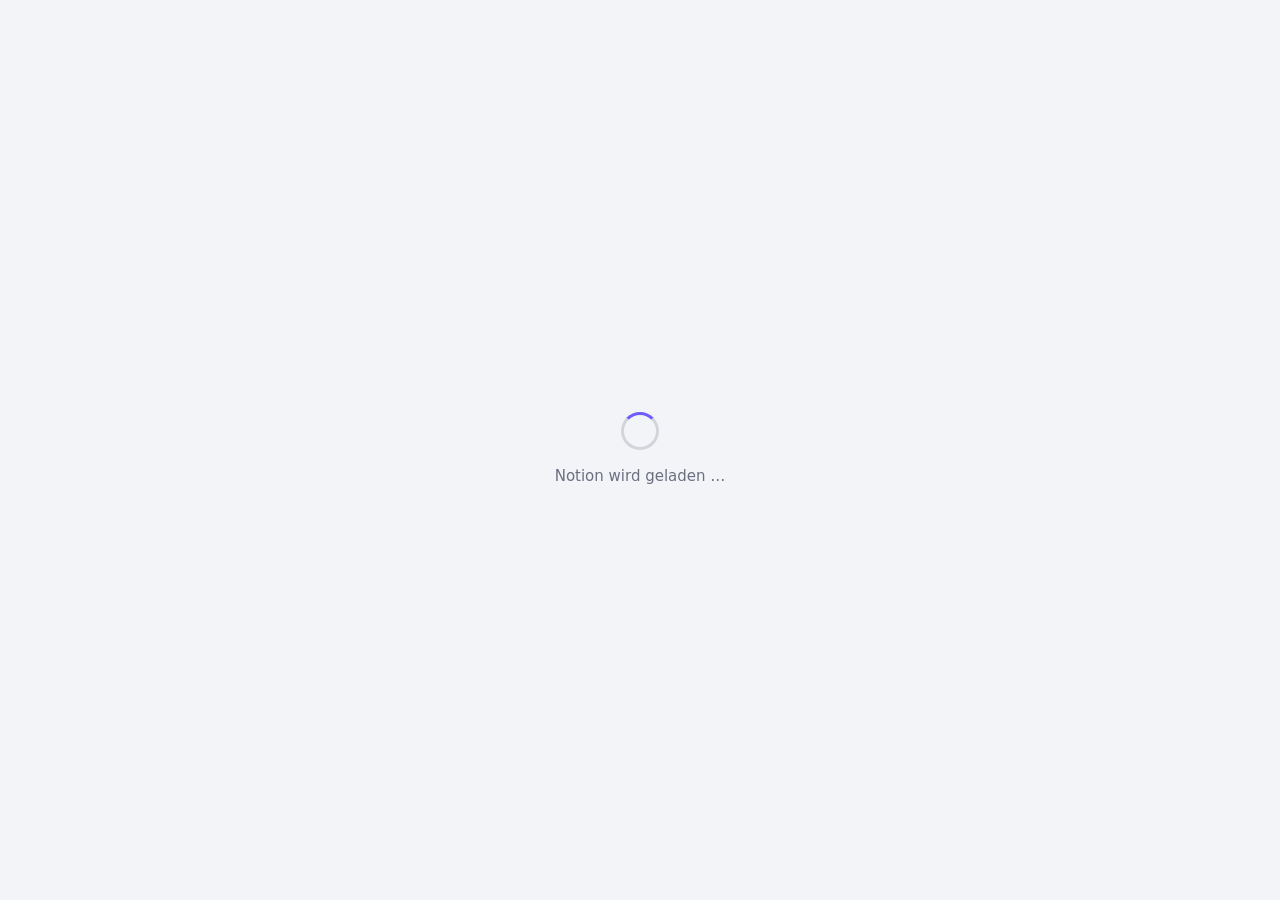
==== web/index.html @ 93c23470 "Lasso in importierten PDFs, Zwischenablage über Notizbücher hinweg - Lasso ohne Elemente auf einer S" ====
<!doctype html>
<html lang="de" data-theme="light">
<head>
<meta charset="utf-8">
<meta name="viewport" content="width=device-width, initial-scale=1, maximum-scale=1, user-scalable=no, viewport-fit=cover">
<meta name="theme-color" content="#f3f4f8">
<meta name="mobile-web-app-capable" content="yes">
<meta name="apple-mobile-web-app-capable" content="yes">
<meta name="description" content="Notion – moderne Notiz-App mit S-Pen, geschrieben in Rust.">
<title>Notion</title>
<link rel="manifest" href="manifest.webmanifest">
<link rel="icon" href="icons/icon.svg" type="image/svg+xml">
<link rel="apple-touch-icon" href="icons/icon-192.png">
<link rel="stylesheet" href="style.css">
</head>
<body>
<svg width="0" height="0" style="position:absolute" aria-hidden="true">
  <defs>
    <symbol id="i-back" viewBox="0 0 24 24"><path d="M15 18l-6-6 6-6"/></symbol>
    <symbol id="i-pages" viewBox="0 0 24 24"><rect x="3" y="3" width="7" height="9" rx="1.5"/><rect x="14" y="3" width="7" height="5" rx="1.5"/><rect x="14" y="12" width="7" height="9" rx="1.5"/><rect x="3" y="16" width="7" height="5" rx="1.5"/></symbol>
    <symbol id="i-undo" viewBox="0 0 24 24"><path d="M9 14 4 9l5-5"/><path d="M4 9h10.5a5.5 5.5 0 0 1 0 11H11"/></symbol>
    <symbol id="i-redo" viewBox="0 0 24 24"><path d="m15 14 5-5-5-5"/><path d="M20 9H9.5a5.5 5.5 0 0 0 0 11H13"/></symbol>
    <symbol id="i-pen" viewBox="0 0 24 24"><path d="M16.5 3.5a2.12 2.12 0 0 1 3 3L7 19l-4 1 1-4Z"/><path d="m15 5 3 3"/></symbol>
    <symbol id="i-highlighter" viewBox="0 0 24 24"><path d="m9 11-6 6v3h9l3-3"/><path d="m22 12-4.6 4.6a2 2 0 0 1-2.8 0l-5.2-5.2a2 2 0 0 1 0-2.8L14 4"/></symbol>
    <symbol id="i-eraser" viewBox="0 0 24 24"><path d="m7 21-4.3-4.3c-1-1-1-2.5 0-3.4l9.6-9.6c1-1 2.5-1 3.4 0l5.6 5.6c1 1 1 2.5 0 3.4L13 21"/><path d="M22 21H7"/><path d="m5 11 9 9"/></symbol>
    <symbol id="i-lasso" viewBox="0 0 24 24"><path d="M7 22a5 5 0 0 1-2-4"/><path d="M3.34 14A6.8 6.8 0 0 1 2 10c0-4.42 4.48-8 10-8s10 3.58 10 8c0 2.2-1.1 4.2-2.9 5.6"/><path d="M7 16.9c1.5.7 3.2 1.1 5 1.1"/><circle cx="5" cy="18" r="2"/></symbol>
    <symbol id="i-shapes" viewBox="0 0 24 24"><path d="M8.3 10a.7.7 0 0 1-.63-1.08L11.4 3a.7.7 0 0 1 1.2-.04l3.7 5.94a.7.7 0 0 1-.57 1.1Z"/><rect x="3" y="14" width="7" height="7" rx="1"/><circle cx="17.5" cy="17.5" r="3.5"/></symbol>
    <symbol id="i-text" viewBox="0 0 24 24"><path d="M4 7V4h16v3"/><path d="M9 20h6"/><path d="M12 4v16"/></symbol>
    <symbol id="i-image" viewBox="0 0 24 24"><rect x="3" y="3" width="18" height="18" rx="2"/><circle cx="9" cy="9" r="2"/><path d="m21 15-3.1-3.1a2 2 0 0 0-2.8 0L6 21"/></symbol>
    <symbol id="i-laser" viewBox="0 0 24 24"><circle cx="12" cy="12" r="3"/><path d="M12 2v3M12 19v3M2 12h3M19 12h3M5 5l2 2M17 17l2 2M5 19l2-2M17 7l2-2"/></symbol>
    <symbol id="i-plus" viewBox="0 0 24 24"><path d="M12 5v14M5 12h14"/></symbol>
    <symbol id="i-page-plus" viewBox="0 0 24 24"><path d="M14 2H6a2 2 0 0 0-2 2v16a2 2 0 0 0 2 2h12a2 2 0 0 0 2-2V8z"/><path d="M14 2v6h6"/><path d="M12 18v-6M9 15h6"/></symbol>
    <symbol id="i-more" viewBox="0 0 24 24"><circle cx="5" cy="12" r="1.3"/><circle cx="12" cy="12" r="1.3"/><circle cx="19" cy="12" r="1.3"/></symbol>
    <symbol id="i-search" viewBox="0 0 24 24"><circle cx="11" cy="11" r="7.5"/><path d="m21 21-4.3-4.3"/></symbol>
    <symbol id="i-star" viewBox="0 0 24 24"><path d="M12 2.8l2.9 5.9 6.5.9-4.7 4.6 1.1 6.4L12 17.6l-5.8 3 1.1-6.4-4.7-4.6 6.5-.9z"/></symbol>
    <symbol id="i-settings" viewBox="0 0 24 24"><path d="M4 21v-7M4 10V3M12 21v-9M12 8V3M20 21v-5M20 12V3M1 14h6M9 8h6M17 16h6"/></symbol>
    <symbol id="i-import" viewBox="0 0 24 24"><path d="M12 3v12"/><path d="m7 10 5 5 5-5"/><path d="M5 21h14"/></symbol>
    <symbol id="i-export" viewBox="0 0 24 24"><path d="M12 15V3"/><path d="m7 8 5-5 5 5"/><path d="M5 21h14"/></symbol>
    <symbol id="i-trash" viewBox="0 0 24 24"><path d="M3 6h18"/><path d="M19 6v14a2 2 0 0 1-2 2H7a2 2 0 0 1-2-2V6"/><path d="M8 6V4a2 2 0 0 1 2-2h4a2 2 0 0 1 2 2v2"/></symbol>
    <symbol id="i-copy" viewBox="0 0 24 24"><rect x="9" y="9" width="13" height="13" rx="2"/><path d="M5 15H4a2 2 0 0 1-2-2V4a2 2 0 0 1 2-2h9a2 2 0 0 1 2 2v1"/></symbol>
    <symbol id="i-cut" viewBox="0 0 24 24"><circle cx="6" cy="6" r="3"/><circle cx="6" cy="18" r="3"/><path d="M20 4 8.12 15.88M14.47 14.48 20 20M8.12 8.12 12 12"/></symbol>
    <symbol id="i-dup" viewBox="0 0 24 24"><rect x="8" y="8" width="13" height="13" rx="2"/><path d="M4 16V5a2 2 0 0 1 2-2h11"/><path d="M14.5 11.5v6M11.5 14.5h6"/></symbol>
    <symbol id="i-bookmark" viewBox="0 0 24 24"><path d="m19 21-7-4-7 4V5a2 2 0 0 1 2-2h10a2 2 0 0 1 2 2v16z"/></symbol>
    <symbol id="i-paste" viewBox="0 0 24 24"><rect x="8" y="2" width="8" height="4" rx="1"/><path d="M16 4h2a2 2 0 0 1 2 2v14a2 2 0 0 1-2 2H6a2 2 0 0 1-2-2V6a2 2 0 0 1 2-2h2"/></symbol>
    <symbol id="i-close" viewBox="0 0 24 24"><path d="M18 6 6 18M6 6l12 12"/></symbol>
    <symbol id="i-nib" viewBox="0 0 24 24"><path d="M12 19l7-7 3 3-7 7-3-3z"/><path d="M18 13l-1.5-7.5L2 2l3.5 14.5L13 18l5-5z"/><path d="M2 2l7.59 7.59"/><circle cx="11" cy="11" r="2"/></symbol>
    <symbol id="i-palette" viewBox="0 0 24 24"><circle cx="13.5" cy="6.5" r="1.2"/><circle cx="17.5" cy="10.5" r="1.2"/><circle cx="8.5" cy="7.5" r="1.2"/><circle cx="6.5" cy="12.5" r="1.2"/><path d="M12 2a10 10 0 1 0 0 20c.9 0 1.6-.7 1.6-1.6 0-.4-.2-.8-.4-1.1-.3-.3-.4-.7-.4-1.1 0-.9.7-1.6 1.6-1.6H16a6 6 0 0 0 6-6c0-4.9-4.5-8.6-10-8.6z"/></symbol>
    <symbol id="i-ruler" viewBox="0 0 24 24"><path d="M21.3 15.3a2.4 2.4 0 0 1 0 3.4l-2.6 2.6a2.4 2.4 0 0 1-3.4 0L2.7 8.7a2.41 2.41 0 0 1 0-3.4l2.6-2.6a2.41 2.41 0 0 1 3.4 0Z"/><path d="m14.5 12.5 2-2M11.5 9.5l2-2M8.5 6.5l2-2M17.5 15.5l2-2"/></symbol>
    <symbol id="i-triangle" viewBox="0 0 24 24"><path d="M3 20h18L3 4z"/><path d="M3 15a5 5 0 0 1 5 5"/></symbol>
    <symbol id="i-cards" viewBox="0 0 24 24"><rect x="6" y="3" width="14" height="10" rx="2"/><path d="M4 8v9a2 2 0 0 0 2 2h11"/><path d="M10 8h6"/></symbol>
    <symbol id="i-folder" viewBox="0 0 24 24"><path d="M20 20a2 2 0 0 0 2-2V8a2 2 0 0 0-2-2h-7.9a2 2 0 0 1-1.69-.9L9.6 3.9A2 2 0 0 0 7.93 3H4a2 2 0 0 0-2 2v13a2 2 0 0 0 2 2Z"/></symbol>
    <symbol id="i-folder-plus" viewBox="0 0 24 24"><path d="M20 20a2 2 0 0 0 2-2V8a2 2 0 0 0-2-2h-7.9a2 2 0 0 1-1.69-.9L9.6 3.9A2 2 0 0 0 7.93 3H4a2 2 0 0 0-2 2v13a2 2 0 0 0 2 2Z"/><path d="M12 10v6M9 13h6"/></symbol>
    <symbol id="i-toc" viewBox="0 0 24 24"><path d="M8 6h13M8 12h13M8 18h13M3 6h.01M3 12h.01M3 18h.01"/></symbol>
    <symbol id="i-template" viewBox="0 0 24 24"><rect x="3" y="3" width="18" height="18" rx="2"/><path d="M3 9h18M9 21V9"/></symbol>
    <symbol id="i-move-page" viewBox="0 0 24 24"><path d="M14 2H6a2 2 0 0 0-2 2v16a2 2 0 0 0 2 2h12a2 2 0 0 0 2-2V8z"/><path d="M14 2v6h6"/><path d="M9 15h6M13 12l3 3-3 3"/></symbol>
    <symbol id="i-pipette" viewBox="0 0 24 24"><path d="m2 22 1-1h3l9-9"/><path d="M3 21v-3l9-9"/><path d="m15 6 3.4-3.4a2.1 2.1 0 1 1 3 3L18 9l.4.4a2.1 2.1 0 1 1-3 3l-3.8-3.8a2.1 2.1 0 1 1 3-3l.4.4Z"/></symbol>
    <symbol id="i-fill" viewBox="0 0 24 24"><path d="m19 11-8-8-8.6 8.6a2 2 0 0 0 0 2.8l5.2 5.2c.8.8 2 .8 2.8 0L19 11Z"/><path d="m5 2 5 5"/><path d="M2 13h15"/><path d="M22 20a2 2 0 1 1-4 0c0-1.6 1.7-2.4 2-4 .3 1.6 2 2.4 2 4Z"/></symbol>
    <symbol id="i-link" viewBox="0 0 24 24"><path d="M10 13a5 5 0 0 0 7.54.54l3-3a5 5 0 0 0-7.07-7.07l-1.72 1.71"/><path d="M14 11a5 5 0 0 0-7.54-.54l-3 3a5 5 0 0 0 7.07 7.07l1.71-1.71"/></symbol>
    <symbol id="i-lock" viewBox="0 0 24 24"><rect x="3" y="11" width="18" height="11" rx="2"/><path d="M7 11V7a5 5 0 0 1 10 0v4"/></symbol>
    <symbol id="i-unlock" viewBox="0 0 24 24"><rect x="3" y="11" width="18" height="11" rx="2"/><path d="M7 11V7a5 5 0 0 1 9.9-1"/></symbol>
    <symbol id="i-calendar" viewBox="0 0 24 24"><rect x="3" y="4" width="18" height="18" rx="2"/><path d="M16 2v4M8 2v4M3 10h18"/></symbol>
    <symbol id="i-chart" viewBox="0 0 24 24"><path d="M3 3v18h18"/><path d="M7 16v-4M12 16V8M17 16v-7"/></symbol>
    <symbol id="i-flame" viewBox="0 0 24 24"><path d="M8.5 14.5A2.5 2.5 0 0 0 11 12c0-1.4-.5-2-1-3-1.1-2.1-.2-4 2-6 .5 2.5 2 4.9 4 6.5 2 1.6 3 3.5 3 5.5a7 7 0 1 1-14 0c0-1.2.4-2.3 1-3.3.3 1.4 1.4 2.8 2.5 2.8Z"/></symbol>
    <symbol id="i-zoomwin" viewBox="0 0 24 24"><rect x="2" y="13" width="20" height="8" rx="2"/><rect x="6" y="3" width="8" height="5" rx="1"/><path d="M10 8v5"/></symbol>
    <symbol id="i-paper" viewBox="0 0 24 24"><path d="M14 2H6a2 2 0 0 0-2 2v16a2 2 0 0 0 2 2h12a2 2 0 0 0 2-2V8z"/><path d="M14 2v6h6"/><circle cx="10" cy="13" r="2"/><path d="m20 17-3-3-6 6"/></symbol>
    <symbol id="i-pdf" viewBox="0 0 24 24"><path d="M14 2H6a2 2 0 0 0-2 2v16a2 2 0 0 0 2 2h12a2 2 0 0 0 2-2V8z"/><path d="M14 2v6h6"/><path d="M8 13h2a1.5 1.5 0 0 1 0 3H8v-5M14 11v5M14 11h2"/></symbol>
    <symbol id="i-pensets" viewBox="0 0 24 24"><path d="M4 20l3-1 9-9-2-2-9 9z"/><path d="M13 7l2-2 4 4-2 2"/><path d="M15 21h6M18 18v6" transform="translate(0 -3)"/></symbol>
    <symbol id="i-rot-cw" viewBox="0 0 24 24"><path d="M20 11a8 8 0 1 0-2.3 5.7"/><path d="M20 4v7h-7"/></symbol>
    <symbol id="i-rot-ccw" viewBox="0 0 24 24"><path d="M4 11a8 8 0 1 1 2.3 5.7"/><path d="M4 4v7h7"/></symbol>
    <symbol id="i-flip-h" viewBox="0 0 24 24"><path d="M12 3v18" stroke-dasharray="2 2.5"/><path d="M9 6 3 18h6z"/><path d="M15 6l6 12h-6z"/></symbol>
    <symbol id="i-flip-v" viewBox="0 0 24 24"><path d="M3 12h18" stroke-dasharray="2 2.5"/><path d="M6 9 18 3v6z"/><path d="M6 15l12 6v-6z"/></symbol>
    <symbol id="i-crop" viewBox="0 0 24 24"><path d="M6 2v14a2 2 0 0 0 2 2h14"/><path d="M18 22V8a2 2 0 0 0-2-2H2"/></symbol>
    <symbol id="i-split" viewBox="0 0 24 24"><rect x="3" y="4" width="18" height="16" rx="2.5"/><path d="M12 4v16"/></symbol>
    <symbol id="i-multi" viewBox="0 0 24 24"><rect x="3" y="3" width="8" height="8" rx="2"/><rect x="13" y="13" width="8" height="8" rx="2"/><path d="M14.5 6.5l2 2 3.5-4M4.5 17.5l2 2 3.5-4"/></symbol>
    <symbol id="i-grades" viewBox="0 0 24 24"><rect x="3" y="3" width="18" height="18" rx="3"/><path d="M7 16v-3M12 16V8M17 16v-6"/></symbol>
    <symbol id="i-sigma" viewBox="0 0 24 24"><path d="M18 5V4H6l7 8-7 8h12v-1"/></symbol>
    <symbol id="i-sticker" viewBox="0 0 24 24"><path d="M15 3H6a3 3 0 0 0-3 3v12a3 3 0 0 0 3 3h7l8-8V6a3 3 0 0 0-3-3z"/><path d="M13 21v-5a3 3 0 0 1 3-3h5"/><path d="M8.5 9.5h.01M14.5 9.5h.01"/></symbol>
    <symbol id="i-pin" viewBox="0 0 24 24"><path d="M9 3h6l-1 6 4 4H6l4-4z"/><path d="M12 13v8"/></symbol>
    <symbol id="i-align" viewBox="0 0 24 24"><path d="M4 3v18"/><rect x="7" y="5" width="12" height="5" rx="1.5"/><rect x="7" y="14" width="7" height="5" rx="1.5"/></symbol>
    <symbol id="i-al-left" viewBox="0 0 24 24"><path d="M4 3v18"/><rect x="7" y="5" width="12" height="5" rx="1.5"/><rect x="7" y="14" width="7" height="5" rx="1.5"/></symbol>
    <symbol id="i-al-hc" viewBox="0 0 24 24"><path d="M12 3v18"/><rect x="5" y="5" width="14" height="5" rx="1.5"/><rect x="8" y="14" width="8" height="5" rx="1.5"/></symbol>
    <symbol id="i-al-right" viewBox="0 0 24 24"><path d="M20 3v18"/><rect x="5" y="5" width="12" height="5" rx="1.5"/><rect x="10" y="14" width="7" height="5" rx="1.5"/></symbol>
    <symbol id="i-al-top" viewBox="0 0 24 24"><path d="M3 4h18"/><rect x="5" y="7" width="5" height="12" rx="1.5"/><rect x="14" y="7" width="5" height="7" rx="1.5"/></symbol>
    <symbol id="i-al-vc" viewBox="0 0 24 24"><path d="M3 12h18"/><rect x="5" y="5" width="5" height="14" rx="1.5"/><rect x="14" y="8" width="5" height="8" rx="1.5"/></symbol>
    <symbol id="i-al-bottom" viewBox="0 0 24 24"><path d="M3 20h18"/><rect x="5" y="5" width="5" height="12" rx="1.5"/><rect x="14" y="10" width="5" height="7" rx="1.5"/></symbol>
    <symbol id="i-al-dh" viewBox="0 0 24 24"><path d="M3 4v16M21 4v16"/><rect x="7" y="8" width="4" height="8" rx="1.2"/><rect x="13" y="8" width="4" height="8" rx="1.2"/></symbol>
    <symbol id="i-al-dv" viewBox="0 0 24 24"><path d="M4 3h16M4 21h16"/><rect x="8" y="7" width="8" height="4" rx="1.2"/><rect x="8" y="13" width="8" height="4" rx="1.2"/></symbol>
    <symbol id="i-share" viewBox="0 0 24 24"><circle cx="18" cy="5" r="3"/><circle cx="6" cy="12" r="3"/><circle cx="18" cy="19" r="3"/><path d="m8.6 13.5 6.8 4M15.4 6.5l-6.8 4"/></symbol>
    <symbol id="i-insert" viewBox="0 0 24 24"><rect x="3" y="3" width="18" height="18" rx="4"/><path d="M12 8v8M8 12h8"/></symbol>
    <symbol id="i-table" viewBox="0 0 24 24"><rect x="3" y="4" width="18" height="16" rx="2"/><path d="M3 9h18M3 14.5h18M9 4v16M15 4v16"/></symbol>
    <symbol id="i-plot" viewBox="0 0 24 24"><path d="M3 12h18M12 3v18"/><path d="M4 19c4-1 5-13 8-13s4 12 8 13"/></symbol>
    <symbol id="i-mind" viewBox="0 0 24 24"><rect x="8" y="9.5" width="8" height="5" rx="2.5"/><rect x="2" y="3" width="6" height="4" rx="2"/><rect x="16" y="3" width="6" height="4" rx="2"/><rect x="16" y="17" width="6" height="4" rx="2"/><path d="M8 11c-2 0-2-4-3-4M16 11c2 0 2-4 3-4M16 13c2 0 2 4 3 4"/></symbol>
    <symbol id="i-present" viewBox="0 0 24 24"><rect x="2" y="3" width="20" height="14" rx="2"/><path d="M8 21h8M12 17v4M10 8l5 2-5 2z"/></symbol>
    <symbol id="i-tag" viewBox="0 0 24 24"><path d="M12.6 2.6A2 2 0 0 0 11.2 2H4a2 2 0 0 0-2 2v7.2a2 2 0 0 0 .6 1.4l8.7 8.7a2.4 2.4 0 0 0 3.4 0l6.6-6.6a2.4 2.4 0 0 0 0-3.4z"/><circle cx="7.5" cy="7.5" r="1.3"/></symbol>
    <symbol id="i-compass" viewBox="0 0 24 24"><circle cx="12" cy="4.5" r="2"/><path d="m10.8 6.2-5.3 14.3M13.2 6.2l5.3 14.3M7.3 15.5a10 10 0 0 0 9.4 0"/></symbol>
    <symbol id="i-fingerprint" viewBox="0 0 24 24"><path d="M12 10a2 2 0 0 0-2 2c0 1.02-.1 2.51-.26 4"/><path d="M14 13.12c0 2.38 0 6.38-1 8.88"/><path d="M17.29 21.02c.12-.6.43-2.3.5-3.02"/><path d="M2 12a10 10 0 0 1 18-6"/><path d="M2 16h.01"/><path d="M21.8 16c.2-2 .13-5.35 0-6"/><path d="M5 19.5C5.5 18 6 15 6 12a6 6 0 0 1 .34-2"/><path d="M8.65 22c.21-.66.45-1.32.57-2"/><path d="M9 6.8a6 6 0 0 1 9 5.2v2"/></symbol>
    <symbol id="i-restore" viewBox="0 0 24 24"><path d="M3 12a9 9 0 1 0 3-6.7L3 8"/><path d="M3 3v5h5"/></symbol>
  </defs>
</svg>

<!-- ================= Bibliothek ================= -->
<section id="library" class="screen">
  <header class="lib-head">
    <div class="lib-brand">
      <div class="logo"><svg><use href="#i-nib"/></svg></div>
      <div>
        <h1 id="lib-h1">Notion</h1>
        <span id="lib-count" class="muted">–</span>
      </div>
    </div>
    <div class="lib-tools">
      <label class="search"><svg><use href="#i-search"/></svg><input id="lib-search" data-input="lib-search" placeholder="Notizbücher suchen" autocomplete="off"></label>
      <div class="seg small" id="lib-sort">
        <button data-act="lib-sort" data-arg="modified">Zuletzt</button>
        <button data-act="lib-sort" data-arg="title">Name</button>
        <button data-act="lib-sort" data-arg="created">Erstellt</button>
      </div>
      <button class="chip" id="lib-fav" data-act="lib-fav"><svg><use href="#i-star"/></svg>Favoriten</button>
      <button class="icon-btn" data-act="folder-new" title="Neuer Ordner"><svg><use href="#i-folder-plus"/></svg></button>
      <button class="icon-btn" data-act="import-menu" title="Importieren: PDF, Bild, Notizbuch-Datei"><svg><use href="#i-import"/></svg></button>
      <button class="icon-btn" data-act="settings" title="Einstellungen"><svg><use href="#i-settings"/></svg></button>
      <button class="btn primary" data-act="new-nb"><svg><use href="#i-plus"/></svg>Neues Notizbuch</button>
    </div>
  </header>
  <div id="lib-crumb" class="lib-crumb hidden"><button class="btn small ghost" data-act="folder-up"><svg><use href="#i-back"/></svg>Alle Notizbücher</button><span id="lib-crumb-name"></span><button id="lib-trash-empty" class="btn small hidden" data-act="trash-empty"><svg><use href="#i-trash"/></svg>Papierkorb leeren</button></div>
  <div id="lib-school" class="lib-school"></div>
  <div id="lib-decks" class="lib-decks"></div>
  <div id="lib-folders" class="lib-folders"></div>
  <div id="lib-grid" class="lib-grid"></div>
  <button id="lib-trash-btn" class="lib-trash-btn glass" data-act="trash-open" title="Papierkorb"><svg><use href="#i-trash"/></svg><span>Papierkorb</span><b id="lib-trash-count"></b></button>
  <div id="lib-empty" class="lib-empty hidden">
    <div class="empty-art"><svg><use href="#i-nib"/></svg></div>
    <h2>Noch keine Notizbücher</h2>
    <p class="muted">Lege dein erstes Notizbuch an – liniert, kariert, gepunktet oder blanko.</p>
    <button class="btn primary" data-act="new-nb"><svg><use href="#i-plus"/></svg>Notizbuch erstellen</button>
  </div>
</section>

<!-- ================= Editor ================= -->
<section id="editor" class="screen hidden">
  <canvas id="view"></canvas>
  <canvas id="live"></canvas>
  <canvas id="view2" class="hidden"></canvas>
  <canvas id="live2" class="hidden"></canvas>
  <div id="split-divider" class="split-divider hidden"></div>
  <div id="pane-focus" class="pane-focus hidden"></div>
  <div id="pane-other" class="pane-other glass hidden"><span id="pane-other-title"></span><small>antippen zum Bearbeiten</small><button class="icon-btn small" data-act="split-close" title="Split-Ansicht schließen"><svg><use href="#i-close"/></svg></button></div>
  <textarea id="text-editor" class="text-editor hidden" spellcheck="true" placeholder="Text eingeben …"></textarea>

  <header class="ed-top" id="ed-top">
    <div class="ed-left glass">
      <button class="icon-btn" data-act="back" title="Bibliothek"><svg><use href="#i-back"/></svg></button>
      <button class="icon-btn" id="btn-nav" data-act="nav" title="Seitenübersicht"><svg><use href="#i-pages"/></svg></button>
      <input id="ed-title" class="title-input" data-input="title" spellcheck="false" autocomplete="off">
    </div>
    <div class="toolbar glass" id="toolbar">
      <button class="tb" id="btn-undo" data-act="undo" title="Rückgängig"><svg><use href="#i-undo"/></svg></button>
      <button class="tb" id="btn-redo" data-act="redo" title="Wiederholen"><svg><use href="#i-redo"/></svg></button>
      <span class="sep"></span>
      <button class="tb tool" data-act="tool" data-arg="pen" title="Stift (P)"><svg><use href="#i-pen"/></svg></button>
      <button class="tb tool" data-act="tool" data-arg="highlighter" title="Textmarker (H)"><svg><use href="#i-highlighter"/></svg></button>
      <button class="tb tool" data-act="tool" data-arg="eraser" title="Radierer (E)"><svg><use href="#i-eraser"/></svg></button>
      <button class="tb tool" data-act="tool" data-arg="lasso" title="Lasso (L)"><svg><use href="#i-lasso"/></svg></button>
      <button class="tb tool" data-act="tool" data-arg="shape" title="Formen (S)"><svg><use href="#i-shapes"/></svg></button>
      <button class="tb tool" data-act="tool" data-arg="text" title="Text (T)"><svg><use href="#i-text"/></svg></button>
      <button class="tb tool" data-act="tool" data-arg="mind" title="Mindmap (M)"><svg><use href="#i-mind"/></svg></button>
      <button class="tb" id="btn-insert" data-act="insert-menu" title="Einfügen: Bild, Tabelle, Funktionsgraph"><svg><use href="#i-insert"/></svg></button>
      <button class="tb tool" data-act="tool" data-arg="laser" title="Laserpointer"><svg><use href="#i-laser"/></svg></button>
      <button class="tb" id="btn-ruler" data-act="ruler-menu" title="Lineal &amp; Geodreieck"><svg><use href="#i-ruler"/></svg></button>
      <button class="tb" id="btn-zoomwin" data-act="zoomwin" title="Zoom-Fenster"><svg><use href="#i-zoomwin"/></svg></button>
      <span class="sep" id="fav-sep"></span>
      <div id="favs" class="favs"></div>
      <button class="tb" id="btn-sets" data-act="pen-sets" title="Stift-Sets"><svg><use href="#i-pensets"/></svg></button>
    </div>
    <div id="ed-tabs" class="ed-tabs hidden"></div>
    <div class="ed-right glass">
      <span id="pen-badge" title="S-Pen erkannt – Handballen wird ignoriert"><svg><use href="#i-nib"/></svg></span>
      <button class="icon-btn" data-act="study" title="Lernkarten"><svg><use href="#i-cards"/></svg></button>
      <button class="icon-btn" data-act="add-page" title="Seite hinzufügen"><svg><use href="#i-page-plus"/></svg></button>
      <button class="icon-btn" id="btn-split" data-act="split" title="Split-Ansicht: zweites Notizbuch daneben"><svg><use href="#i-split"/></svg></button>
      <button class="icon-btn" data-act="more" title="Mehr"><svg><use href="#i-more"/></svg></button>
    </div>
  </header>

  <aside id="navigator" class="navigator glass">
    <div class="nav-top">
      <b>Seiten</b>
      <button class="btn small ghost nav-sel-btn" id="nav-sel-btn" data-act="nav-sel" title="Mehrere Seiten auswählen"><svg><use href="#i-multi"/></svg>Auswählen</button>
      <button class="icon-btn small" data-act="nav" title="Schließen"><svg><use href="#i-close"/></svg></button>
    </div>
    <div class="nav-head">
      <div class="seg small">
        <button id="nav-all" data-act="nav-filter" data-arg="all">Alle</button>
        <button id="nav-bm" data-act="nav-filter" data-arg="bm">Lesezeichen</button>
        <button id="nav-toc" data-act="nav-filter" data-arg="toc">Inhalt</button>
      </div>
    </div>
    <div id="nav-list" class="nav-list"></div>
  </aside>

  <div class="page-pill glass" id="page-pill">
    <button data-act="page-prev" title="Vorherige Seite">‹</button>
    <span id="page-label">1 / 1</span>
    <button data-act="page-next" title="Nächste Seite">›</button>
    <span class="dot"></span>
    <button id="zoom-label" data-act="fit" title="Seitenbreite">100%</button>
  </div>

  <div id="sel-menu" class="sel-menu glass hidden">
    <div class="sel-colors" id="sel-colors"></div>
    <span class="sep"></span>
    <button data-act="sel-align" title="Ausrichten, drehen &amp; spiegeln"><svg><use href="#i-align"/></svg></button>
    <button data-act="sel-pin" id="sel-pin" title="Fixieren"><svg><use href="#i-pin"/></svg></button>
    <button data-act="sel-fill" title="Form füllen (Stiftfarbe)"><svg><use href="#i-fill"/></svg></button>
    <button data-act="sel-link" id="sel-link" title="Link setzen"><svg><use href="#i-link"/></svg></button>
    <button data-act="sel-card" id="sel-card" title="Als Lernkarte"><svg><use href="#i-cards"/></svg></button>
    <button data-act="sel-copy" title="Kopieren"><svg><use href="#i-copy"/></svg></button>
    <button data-act="sel-copy-img" id="sel-copy-img" title="Als Bild kopieren (mit PDF-Hintergrund)"><svg><use href="#i-crop"/></svg></button>
    <button data-act="sel-cut" title="Ausschneiden"><svg><use href="#i-cut"/></svg></button>
    <button data-act="sel-dup" title="Duplizieren"><svg><use href="#i-dup"/></svg></button>
    <button data-act="sel-delete" class="danger" title="Löschen"><svg><use href="#i-trash"/></svg></button>
  </div>
  <div id="scrubber" class="scrubber hidden" title="Ziehen zum Blättern">
    <div class="scrub-track"></div>
    <div id="scrub-thumb" class="scrub-thumb"><span id="scrub-label" class="scrub-label"></span></div>
  </div>
  <div id="present-bar" class="present-bar">
    <button data-act="present-prev" title="Vorherige Seite">‹</button>
    <span id="present-count">1 / 1</span>
    <button data-act="present-next" title="Nächste Seite">›</button>
    <button data-act="present-exit" class="exit" title="Präsentation beenden"><svg><use href="#i-close"/></svg></button>
  </div>
  <div id="zoomwin" class="zoomwin glass hidden">
    <canvas id="zw-canvas"></canvas>
    <div class="zw-tools" id="zw-tools">
      <button data-act="zw-prev" title="Zurück">‹</button>
      <button data-act="zw-next" title="Weiter">›</button>
      <button data-act="zw-line" title="Neue Zeile">↵</button>
      <button data-act="zw-in" title="Stärker vergrößern">+</button>
      <button data-act="zw-out" title="Weniger vergrößern">−</button>
      <button data-act="zw-close" title="Zoom-Fenster schließen">✕</button>
    </div>
  </div>
  <div id="mind-menu" class="sel-menu mind-menu glass hidden">
    <button data-act="mind-child" class="mind-add" title="Ast hinzufügen"><svg><use href="#i-plus"/></svg>Ast</button>
    <button data-act="mind-text" title="Text ändern"><svg><use href="#i-text"/></svg></button>
    <span class="sep"></span>
    <div class="sel-colors">
      <button data-act="mind-color" data-arg="0" style="background:#6d5cff"></button><button data-act="mind-color" data-arg="1" style="background:#24a0ed"></button><button data-act="mind-color" data-arg="2" style="background:#1fb26e"></button><button data-act="mind-color" data-arg="3" style="background:#f09819"></button><button data-act="mind-color" data-arg="4" style="background:#f05858"></button><button data-act="mind-color" data-arg="5" style="background:#d648ba"></button><button data-act="mind-color" data-arg="6" style="background:#00a89b"></button>
    </div>
    <span class="sep"></span>
    <button data-act="mind-del" class="danger" title="Blase löschen"><svg><use href="#i-trash"/></svg></button>
  </div>
  <button id="paste-btn" class="paste-btn glass hidden" data-act="paste"><svg><use href="#i-paste"/></svg>Einfügen</button>
  <div id="cursor"></div>
</section>

<!-- Werkzeug-Optionen -->
<div id="pop-tool" class="popover glass hidden"></div>

<!-- Mehr-Menü -->
<div id="pop-more" class="popover menu glass hidden">
  <button class="mi" data-act="share-menu"><svg><use href="#i-share"/></svg>Teilen …</button>
  <button class="mi" data-act="export-pdf"><svg><use href="#i-export"/></svg>Als PDF exportieren</button>
  <button class="mi" data-act="export-page-pdf"><svg><use href="#i-export"/></svg>Diese Seite als PDF</button>
  <button class="mi" data-act="export-png"><svg><use href="#i-image"/></svg>Seite als Bild (PNG)</button>
  <button class="mi" data-act="export-znote"><svg><use href="#i-copy"/></svg>Backup speichern (.znote)</button>
  <hr>
  <button class="mi" data-act="page-title"><svg><use href="#i-toc"/></svg>Seitentitel (Inhaltsverzeichnis) …</button>
  <button class="mi" data-act="template"><svg><use href="#i-pages"/></svg>Vorlage &amp; Papier ändern …</button>
  <button class="mi" data-act="ed-cover"><svg><use href="#i-palette"/></svg>Cover ändern …</button>
  <button class="mi" data-act="cover-page"><svg><use href="#i-template"/></svg><span id="cover-page-label">Deckblatt hinzufügen</span></button>
  <button class="mi" data-act="pdf-insert"><svg><use href="#i-pdf"/></svg>PDF-Seiten einfügen …</button>
  <button class="mi" data-act="bookmark"><svg><use href="#i-bookmark"/></svg><span id="bm-label">Lesezeichen setzen</span></button>
  <button class="mi" data-act="marks"><svg><use href="#i-tag"/></svg>Markierung &amp; Schlagwörter …</button>
  <button class="mi" data-act="rotate-page"><svg><use href="#i-rot-cw"/></svg>Seite drehen (Hoch/Quer)</button>
  <button class="mi" data-act="dup-page"><svg><use href="#i-dup"/></svg>Seite duplizieren</button>
  <button class="mi" data-act="page-to"><svg><use href="#i-move-page"/></svg>Seite in anderes Notizbuch …</button>
  <button class="mi danger" data-act="del-page"><svg><use href="#i-trash"/></svg>Seite löschen</button>
  <hr>
  <button class="mi" data-act="present"><svg><use href="#i-present"/></svg>Präsentieren</button>
  <button class="mi" data-act="study"><svg><use href="#i-cards"/></svg>Lernkarten</button>
  <button class="mi" data-act="save-template"><svg><use href="#i-template"/></svg>Als Notizbuchvorlage speichern …</button>
  <button class="mi" data-act="settings"><svg><use href="#i-settings"/></svg>Einstellungen &amp; S-Pen</button>
</div>

<!-- Ausrichten -->
<div id="pop-align" class="popover glass hidden">
  <div class="pop-title">Ausrichten</div>
  <div class="align-grid">
    <button data-act="align-left" title="Links"><svg><use href="#i-al-left"/></svg><span>Links</span></button>
    <button data-act="align-hcenter" title="Mitte"><svg><use href="#i-al-hc"/></svg><span>Mitte</span></button>
    <button data-act="align-right" title="Rechts"><svg><use href="#i-al-right"/></svg><span>Rechts</span></button>
    <button data-act="align-top" title="Oben"><svg><use href="#i-al-top"/></svg><span>Oben</span></button>
    <button data-act="align-vcenter" title="Mittig"><svg><use href="#i-al-vc"/></svg><span>Mittig</span></button>
    <button data-act="align-bottom" title="Unten"><svg><use href="#i-al-bottom"/></svg><span>Unten</span></button>
    <button data-act="align-dist-h" title="Waagerecht verteilen"><svg><use href="#i-al-dh"/></svg><span>Verteilen ↔</span></button>
    <button data-act="align-dist-v" title="Senkrecht verteilen"><svg><use href="#i-al-dv"/></svg><span>Verteilen ↕</span></button>
  </div>
  <p class="hint">Was sich berührt (z. B. ein Wort oder eine Tabelle), bleibt zusammen.</p>
  <div class="pop-title second">Drehen &amp; Spiegeln</div>
  <div class="align-grid four">
    <button data-act="xf-rot-ccw" title="90° nach links"><svg><use href="#i-rot-ccw"/></svg><span>90° links</span></button>
    <button data-act="xf-rot-cw" title="90° nach rechts"><svg><use href="#i-rot-cw"/></svg><span>90° rechts</span></button>
    <button data-act="xf-flip-h" title="Waagerecht spiegeln"><svg><use href="#i-flip-h"/></svg><span>Spiegeln</span></button>
    <button data-act="xf-flip-v" title="Senkrecht spiegeln"><svg><use href="#i-flip-v"/></svg><span>Kippen</span></button>
  </div>
</div>

<!-- Stift-Sets -->
<div id="pop-sets" class="popover glass hidden"></div>

<!-- Import-Menü (Startbildschirm) -->
<div id="pop-import" class="popover menu glass hidden">
  <button class="mi" data-act="import-pdf"><svg><use href="#i-pdf"/></svg>PDF als Notizbuch …</button>
  <button class="mi" data-act="import-image"><svg><use href="#i-image"/></svg>Bild als Notizbuch …</button>
  <button class="mi" data-act="import"><svg><use href="#i-import"/></svg>Notizbuch-Datei oder Backup …</button>
  <p class="hint menu-hint">Ein PDF wird zum eigenen Notizbuch – jede Seite zum Hineinschreiben.</p>
</div>

<!-- Teilen-Menü -->
<div id="pop-share" class="popover menu glass hidden">
  <button class="mi" data-act="share-png"><svg><use href="#i-image"/></svg>Diese Seite als Bild</button>
  <button class="mi" data-act="share-page-pdf"><svg><use href="#i-pdf"/></svg>Diese Seite als PDF</button>
  <button class="mi" data-act="share-pdf"><svg><use href="#i-export"/></svg>Ganzes Notizbuch als PDF</button>
  <button class="mi" data-act="share-znote"><svg><use href="#i-copy"/></svg>Notizbuch-Datei (.znote)</button>
  <p class="hint menu-hint">Öffnet das Teilen-Menü – z. B. WhatsApp, Mail, Google Drive.</p>
</div>

<!-- Einfügen-Menü -->
<div id="pop-insert" class="popover menu glass hidden">
  <button class="mi" data-act="image"><svg><use href="#i-image"/></svg>Bild</button>
  <button class="mi" data-act="insert-table"><svg><use href="#i-table"/></svg>Tabelle …</button>
  <button class="mi" data-act="insert-plot"><svg><use href="#i-plot"/></svg>Funktionsgraph …</button>
  <button class="mi" data-act="pdf-insert"><svg><use href="#i-pdf"/></svg>PDF-Seiten …</button>
  <hr>
  <button class="mi" data-act="symbol-menu"><svg><use href="#i-sigma"/></svg>Symbole …</button>
  <button class="mi" data-act="sticker-menu"><svg><use href="#i-sticker"/></svg>Sticker &amp; Stempel …</button>
  <hr>
  <button class="mi" data-act="insert-date" data-arg="long"><svg><use href="#i-calendar"/></svg>Datum</button>
  <button class="mi" data-act="insert-date" data-arg="short"><svg><use href="#i-calendar"/></svg>Datum kurz (TT.MM.JJJJ)</button>
</div>

<!-- Lineal-Menü -->
<div id="pop-ruler" class="popover menu glass hidden">
  <button class="mi" data-act="ruler" data-arg="ruler"><svg><use href="#i-ruler"/></svg>Lineal</button>
  <button class="mi" data-act="ruler" data-arg="triangle"><svg><use href="#i-triangle"/></svg>Geodreieck</button>
  <button class="mi" data-act="ruler" data-arg="compass"><svg><use href="#i-compass"/></svg>Zirkel</button>
  <button class="mi" data-act="ruler" data-arg="off"><svg><use href="#i-close"/></svg>Ausblenden</button>
  <p class="hint menu-hint">Mit einem Finger verschieben, mit zwei Fingern drehen. Am Rand entlang zeichnet der Stift gerade Linien. Zirkel: Mitte verschieben, Spitze ziehen = Radius; am Kreis entlang zeichnen. Winkel messen: am Nullpunkt des Geodreiecks ansetzen und zeichnen.</p>
</div>

<!-- Ordner-Menü -->
<div id="pop-folder" class="popover menu glass hidden">
  <button class="mi" data-act="folder-rename"><svg><use href="#i-text"/></svg>Umbenennen</button>
  <hr>
  <button class="mi danger" data-act="folder-delete"><svg><use href="#i-trash"/></svg>Ordner auflösen</button>
</div>

<!-- Kontextmenü Bibliothek -->
<div id="pop-card" class="popover menu glass hidden">
  <button class="mi" data-act="card-open"><svg><use href="#i-pen"/></svg>Öffnen</button>
  <button class="mi" data-act="card-rename"><svg><use href="#i-text"/></svg>Umbenennen</button>
  <button class="mi" data-act="card-fav"><svg><use href="#i-star"/></svg><span id="card-fav-label">Favorit</span></button>
  <button class="mi" data-act="card-cover"><svg><use href="#i-palette"/></svg>Cover ändern</button>
  <button class="mi" data-act="card-folder"><svg><use href="#i-folder"/></svg>In Ordner verschieben …</button>
  <button class="mi" data-act="card-dup"><svg><use href="#i-dup"/></svg>Duplizieren</button>
  <button class="mi" data-act="card-lock"><svg><use href="#i-lock"/></svg><span id="card-lock-label">Mit PIN sperren …</span></button>
  <button class="mi" data-act="card-template"><svg><use href="#i-template"/></svg>Als Vorlage speichern …</button>
  <button class="mi" data-act="card-share"><svg><use href="#i-share"/></svg>Als PDF teilen …</button>
  <button class="mi" data-act="card-pdf"><svg><use href="#i-export"/></svg>Als PDF exportieren</button>
  <button class="mi" data-act="card-znote"><svg><use href="#i-copy"/></svg>Backup speichern</button>
  <hr>
  <button class="mi danger" data-act="card-delete"><svg><use href="#i-trash"/></svg><span id="card-delete-label">Löschen</span></button>
</div>

<!-- Papierkorb-Menü -->
<div id="pop-trash" class="popover menu glass hidden">
  <button class="mi" data-act="trash-restore"><svg><use href="#i-restore"/></svg>Wiederherstellen</button>
  <hr>
  <button class="mi danger" data-act="trash-delete"><svg><use href="#i-trash"/></svg>Endgültig löschen</button>
</div>

<!-- Neues Notizbuch -->
<div id="modal-new" class="modal hidden">
  <div class="modal-card glass">
    <div class="modal-head"><h2>Neues Notizbuch</h2><button class="icon-btn small" data-act="modal-close" title="Schließen"><svg><use href="#i-close"/></svg></button></div>
    <div class="new-grid">
      <div class="new-preview">
        <div id="new-cover" class="cover big"><div id="new-cover-art"></div><span id="new-cover-title">Notizbuch</span></div>
      </div>
      <div class="new-opts">
        <label class="field"><span>Titel</span><input id="new-title" data-input="new-title" placeholder="z. B. Mathe, Ideen, Tagebuch" autocomplete="off"></label>
        <div id="new-from-wrap" class="hidden">
          <h4>Vorlage &amp; Planer</h4>
          <div id="new-from" class="from-row"></div>
        </div>
        <h4>Cover</h4>
        <div id="new-covers" class="cover-row"></div>
        <label class="row toggle cover-page-toggle"><span>Deckblatt als erste Seite<br><small>Das Cover erscheint auch beim Öffnen des Notizbuchs</small></span><span class="switch"><input type="checkbox" id="new-cover-page" data-input="new-cover-page" checked><span></span></span></label>
        <h4>Format</h4>
        <div class="seg" id="new-format">
          <button data-act="new-format" data-arg="0">A4 Hoch</button>
          <button data-act="new-format" data-arg="1">A4 Quer</button>
          <button data-act="new-format" data-arg="2">Quadrat</button>
          <button data-act="new-format" data-arg="3">Bildschirm</button>
        </div>
      </div>
    </div>
    <div id="new-paper-section">
    <h4>Papier</h4>
    <div id="new-tpl" class="tpl-grid"></div>
    <div class="paper-line">
      <div class="seg small" id="new-sp">
        <button data-act="new-sp" data-arg="0">Eng</button>
        <button data-act="new-sp" data-arg="1">Mittel</button>
        <button data-act="new-sp" data-arg="2">Weit</button>
      </div>
      <div id="new-paper" class="paper-sw"></div>
    </div>
    </div>
    <div class="modal-actions">
      <button class="btn ghost" data-act="modal-close">Abbrechen</button>
      <button class="btn primary" data-act="new-create">Erstellen</button>
    </div>
  </div>
</div>

<!-- Vorlage ändern -->
<div id="modal-tpl" class="modal hidden">
  <div class="modal-card glass">
    <div class="modal-head"><h2>Vorlage &amp; Papier</h2><button class="icon-btn small" data-act="modal-close"><svg><use href="#i-close"/></svg></button></div>
    <div id="tpl-tpl" class="tpl-grid"></div>
    <div class="paper-line">
      <div class="seg small" id="tpl-sp">
        <button data-act="tpl-sp" data-arg="0">Eng</button>
        <button data-act="tpl-sp" data-arg="1">Mittel</button>
        <button data-act="tpl-sp" data-arg="2">Weit</button>
      </div>
      <div id="tpl-paper" class="paper-sw"></div>
    </div>
    <h4>Eigenes Papier</h4>
    <div class="paper-own">
      <button class="btn small" data-act="paper-img" data-arg="page"><svg><use href="#i-paper"/></svg>Bild für diese Seite</button>
      <button class="btn small" data-act="paper-img" data-arg="all"><svg><use href="#i-paper"/></svg>Bild für alle Seiten</button>
      <button class="btn small ghost" data-act="paper-clear"><svg><use href="#i-close"/></svg>Hintergrund entfernen</button>
    </div>
    <p class="hint">Ein Foto, gescanntes Papier oder eine eigene Vorlage wird zum Seitenhintergrund – neue Seiten übernehmen es automatisch.</p>
    <div class="modal-actions">
      <button class="btn ghost" data-act="modal-close">Abbrechen</button>
      <button class="btn" data-act="tpl-apply" data-arg="all">Alle Seiten</button>
      <button class="btn primary" data-act="tpl-apply" data-arg="page">Diese Seite</button>
    </div>
  </div>
</div>

<!-- Cover ändern -->
<div id="modal-cover" class="modal hidden">
  <div class="modal-card glass narrow">
    <div class="modal-head"><h2>Cover ändern</h2><button class="icon-btn small" data-act="modal-close"><svg><use href="#i-close"/></svg></button></div>
    <div id="cover-pick" class="cover-row wrap"></div>
  </div>
</div>

<!-- Bestätigen / Umbenennen -->
<div id="modal-confirm" class="modal hidden">
  <div class="modal-card glass dialog">
    <div id="dlg-visual" class="dlg-visual"></div>
    <h2 id="dlg-title"></h2>
    <p id="dlg-text"></p>
    <input id="dlg-input" class="dlg-input hidden" maxlength="80" autocomplete="off" spellcheck="false">
    <button id="dlg-bio" class="btn small ghost bio hidden" data-act="dlg-bio"><svg><use href="#i-fingerprint"/></svg>Fingerabdruck verwenden</button>
    <div class="dlg-actions">
      <button class="btn ghost" data-act="modal-close">Abbrechen</button>
      <button id="dlg-ok" class="btn" data-act="dlg-ok">OK</button>
    </div>
  </div>
</div>

<!-- Auswahl (Ordner / Notizbuch) -->
<div id="modal-pick" class="modal hidden">
  <div class="modal-card glass dialog pick">
    <div class="dlg-visual"><div id="pick-icon" class="dlg-icon accent"></div></div>
    <h2 id="pick-title"></h2>
    <p id="pick-text"></p>
    <div id="pick-mode" class="seg hidden">
      <button data-act="pick-mode" data-arg="copy">Kopieren</button>
      <button data-act="pick-mode" data-arg="move">Verschieben</button>
    </div>
    <div id="pick-list" class="pick-list"></div>
    <div class="dlg-actions"><button class="btn ghost" data-act="modal-close">Abbrechen</button></div>
  </div>
</div>

<!-- Lernkarten -->
<section id="study" class="study hidden">
  <header class="study-head">
    <button class="icon-btn" data-act="study-close" title="Schließen"><svg><use href="#i-close"/></svg></button>
    <div><h2>Lernkarten</h2><span id="study-sub" class="muted"></span></div>
    <span class="study-progress"><span id="study-bar"></span></span>
  </header>
  <div id="study-home" class="study-home">
    <div id="study-boxes" class="study-boxes"></div>
    <div class="study-meta"><div id="study-streak" class="study-streak"></div><button class="btn small ghost" data-act="stats"><svg><use href="#i-chart"/></svg>Statistik</button></div>
    <div class="study-start">
      <button class="btn big hidden" id="study-due-btn" data-act="study-start" data-arg="due"><svg><use href="#i-calendar"/></svg><span id="study-due-label">Fällige lernen</span></button>
      <button class="btn primary big" data-act="study-start" data-arg="all"><svg><use href="#i-cards"/></svg><span id="study-start-label">Lernen starten</span></button>
      <button class="btn big" data-act="study-start" data-arg="hard">Nur schwierige</button>
    </div>
    <label class="row toggle due-toggle" id="study-due-toggle"><span>Wiederholungsplan (freiwillig)<br><small>Gewusste Karten werden erst nach 1, 3, 7 und 21 Tagen wieder fällig</small></span><span class="switch"><input type="checkbox" data-input="study-due"><span></span></span></label>
    <p id="study-due-info" class="hint center due-info"></p>
    <p class="hint center">So erstellst du Karten: Mit dem <b>Lasso</b> die Frage einkreisen → <b>Lernkarte</b> tippen, dann die Antwort einkreisen → nochmal <b>Lernkarte</b>.</p>
    <div id="study-cards" class="study-cards"></div>
  </div>
  <div id="study-run" class="study-run hidden">
    <div id="flashcard" class="flashcard" data-act="study-flip">
      <span id="card-side" class="card-side">Frage</span>
      <canvas id="card-canvas"></canvas>
      <span class="card-tap">Tippen zum Umdrehen</span>
    </div>
    <div id="study-answer" class="study-answer hidden">
      <button class="btn big wrong" data-act="study-answer" data-arg="wrong">Nochmal</button>
      <button class="btn big right" data-act="study-answer" data-arg="right">Gewusst</button>
    </div>
  </div>
  <div id="study-done" class="study-done hidden">
    <div class="done-badge">🎉</div>
    <h2 id="study-done-title">Geschafft!</h2>
    <div id="study-done-streak" class="study-streak center"></div>
    <p id="study-done-text" class="muted"></p>
    <div class="study-start">
      <button class="btn primary big" data-act="study-start" data-arg="all">Nochmal lernen</button>
      <button class="btn big" data-act="study-home">Übersicht</button>
    </div>
  </div>
</section>

<!-- Tabelle -->
<div id="modal-table" class="modal hidden">
  <div class="modal-card glass narrow">
    <div class="modal-head"><h2>Tabelle einfügen</h2><button class="icon-btn small" data-act="modal-close" title="Schließen"><svg><use href="#i-close"/></svg></button></div>
    <div class="stepper-row">
      <div class="stepper"><span>Spalten</span><button data-act="tbl-cols" data-arg="-1">−</button><b id="tbl-cols">3</b><button data-act="tbl-cols" data-arg="1">+</button></div>
      <div class="stepper"><span>Zeilen</span><button data-act="tbl-rows" data-arg="-1">−</button><b id="tbl-rows">5</b><button data-act="tbl-rows" data-arg="1">+</button></div>
    </div>
    <h4>Kopfzeile</h4>
    <div id="tbl-heads" class="tbl-heads"></div>
    <div id="tbl-preview" class="ins-preview"></div>
    <div class="modal-actions">
      <button class="btn ghost" data-act="modal-close">Abbrechen</button>
      <button class="btn primary" data-act="tbl-insert">Einfügen</button>
    </div>
  </div>
</div>

<!-- Prüfung -->
<div id="modal-exam" class="modal hidden">
  <div class="modal-card glass narrow">
    <div class="modal-head"><h2 id="exam-title">Neue Prüfung</h2><button class="icon-btn small" data-act="modal-close" title="Schließen"><svg><use href="#i-close"/></svg></button></div>
    <label class="field"><span>Name</span><input id="exam-name" placeholder="z. B. Zwischenprüfung, Klausur Lernfeld 4" autocomplete="off"></label>
    <label class="field"><span>Datum</span><input id="exam-date" type="date"></label>
    <div class="modal-actions">
      <button class="btn ghost danger-text" id="exam-delete" data-act="exam-delete">Löschen</button>
      <span class="spacer"></span>
      <button class="btn ghost" data-act="modal-close">Abbrechen</button>
      <button class="btn primary" data-act="exam-save">Speichern</button>
    </div>
  </div>
</div>

<!-- Notenübersicht -->
<div id="modal-grades" class="modal hidden">
  <div class="modal-card glass grades-card-modal">
    <div class="modal-head"><h2>Noten</h2><span id="grades-total" class="grades-total">–</span><button class="icon-btn small" data-act="modal-close" title="Schließen"><svg><use href="#i-close"/></svg></button></div>
    <div class="grades-weight"><span class="muted">Neue Noten zählen</span><div class="seg small"><button id="gw-1" data-act="grade-weight" data-arg="1">einfach</button><button id="gw-2" data-act="grade-weight" data-arg="2">doppelt</button></div><span class="muted grades-hint">Noten: 2 · 2,5 · 2+ · 2- · antippen = entfernen</span></div>
    <div id="grades-body" class="grades-body"></div>
    <div class="subject-add"><input id="subject-name" placeholder="Neues Fach, z. B. Mathe oder Lernfeld 3" autocomplete="off"><button class="btn primary small" data-act="subject-add"><svg><use href="#i-plus"/></svg>Fach</button></div>
  </div>
</div>

<!-- Symbol-Palette -->
<div id="modal-symbols" class="modal hidden">
  <div class="modal-card glass sym-card">
    <div class="modal-head"><h2>Symbole</h2><button class="icon-btn small" data-act="modal-close" title="Schließen"><svg><use href="#i-close"/></svg></button></div>
    <div class="sym-compose">
      <input id="sym-text" autocomplete="off" spellcheck="false" placeholder="Zeichen antippen oder tippen, z. B. x² + y² = r²">
      <button class="icon-btn small" data-act="sym-space" title="Leerzeichen">␣</button>
      <button class="icon-btn small" data-act="sym-back" title="Löschen">⌫</button>
    </div>
    <div id="sym-groups" class="sym-groups"></div>
    <div class="modal-actions">
      <button class="btn ghost" data-act="modal-close">Abbrechen</button>
      <button class="btn primary" data-act="sym-insert">Einfügen</button>
    </div>
  </div>
</div>

<!-- Sticker & Stempel -->
<div id="modal-stickers" class="modal hidden">
  <div class="modal-card glass sticker-card">
    <div class="modal-head"><h2>Sticker &amp; Stempel</h2><button class="icon-btn small" data-act="modal-close" title="Schließen"><svg><use href="#i-close"/></svg></button></div>
    <h4>Sticker</h4>
    <div id="sticker-grid" class="sticker-grid"></div>
    <h4>Stempel</h4>
    <div id="stamp-grid" class="stamp-grid"></div>
    <p class="hint">Antippen zum Einfügen – danach mit dem Lasso verschieben, vergrößern oder drehen.</p>
  </div>
</div>

<!-- Funktionsgraph -->
<div id="modal-plot" class="modal hidden">
  <div class="modal-card glass plot-card">
    <div class="modal-head"><h2>Funktionsgraph</h2><button class="icon-btn small" data-act="modal-close" title="Schließen"><svg><use href="#i-close"/></svg></button></div>
    <label class="field"><span>f(x) = <small class="muted">mehrere mit ; trennen, z. B. x^2 - 2; 2sin(x)</small></span><input id="plot-f" data-input="plot-f" autocomplete="off" spellcheck="false" placeholder="x^2 - 2"></label>
    <div class="plot-range">
      <label class="field"><span>x von</span><input id="plot-x0" data-input="plot-x0" value="-5" inputmode="decimal"></label>
      <label class="field"><span>x bis</span><input id="plot-x1" data-input="plot-x1" value="5" inputmode="decimal"></label>
    </div>
    <label class="row toggle"><span>y-Bereich automatisch</span><span class="switch"><input type="checkbox" id="plot-yauto" data-input="plot-yauto" checked><span></span></span></label>
    <div class="plot-range" id="plot-yrow">
      <label class="field"><span>y von</span><input id="plot-y0" data-input="plot-y0" value="-5" inputmode="decimal"></label>
      <label class="field"><span>y bis</span><input id="plot-y1" data-input="plot-y1" value="5" inputmode="decimal"></label>
    </div>
    <label class="row toggle"><span>Gitternetz</span><span class="switch"><input type="checkbox" id="plot-grid" data-input="plot-grid" checked><span></span></span></label>
    <p id="plot-err" class="plot-err"></p>
    <div id="plot-preview" class="ins-preview plot"></div>
    <p class="hint">Erlaubt: + − · / ^, Klammern, sin cos tan sqrt abs ln log exp, pi, e – auch „2x“ oder „0,5x²“.</p>
    <div class="modal-actions">
      <button class="btn ghost" data-act="modal-close">Abbrechen</button>
      <button class="btn primary" id="plot-insert" data-act="plot-insert">Einfügen</button>
    </div>
  </div>
</div>

<!-- Markierung & Schlagwörter -->
<div id="modal-marks" class="modal hidden">
  <div class="modal-card glass narrow">
    <div class="modal-head"><div><h2>Markierung &amp; Schlagwörter</h2><span id="marks-page" class="muted"></span></div><button class="icon-btn small" data-act="modal-close" title="Schließen"><svg><use href="#i-close"/></svg></button></div>
    <h4>Farbe</h4>
    <div id="marks-colors" class="marks-colors"></div>
    <h4>Schlagwörter</h4>
    <div id="marks-tags" class="tag-row"></div>
    <div class="tag-input"><span>#</span><input id="marks-input" placeholder="z. B. Prüfung, Wichtig" autocomplete="off" spellcheck="false" maxlength="60" enterkeyhint="done"><button class="btn small primary" data-act="tag-new">Hinzufügen</button></div>
    <div id="marks-sugg-wrap" class="hidden"><h4>Im Notizbuch verwendet</h4><div id="marks-sugg" class="tag-row"></div></div>
    <p class="hint">In der Seitenübersicht kannst du nach Farbe oder Schlagwort filtern.</p>
    <div class="modal-actions"><button class="btn primary" data-act="modal-close">Fertig</button></div>
  </div>
</div>

<!-- Farbwähler -->
<div id="modal-color" class="modal hidden">
  <div class="modal-card glass color-card">
    <div class="modal-head"><h2>Eigene Farbe</h2><button class="icon-btn small" data-act="modal-close" title="Schließen"><svg><use href="#i-close"/></svg></button></div>
    <div id="cp-sv" class="cp-sv"><span id="cp-sv-knob" class="cp-knob"></span></div>
    <div id="cp-hue" class="cp-hue"><span id="cp-hue-knob" class="cp-knob"></span></div>
    <div class="cp-row">
      <button class="cp-preview" data-act="cp-reset" title="Zurück zur bisherigen Farbe"><i id="cp-old"></i><i id="cp-new"></i></button>
      <label class="cp-hex"><span>#</span><input id="cp-hex" data-input="cp-hex" maxlength="7" autocomplete="off" spellcheck="false" inputmode="text"></label>
    </div>
    <div id="cp-recent-wrap"><h4>Zuletzt verwendet</h4><div id="cp-recent" class="cp-recent"></div></div>
    <div class="modal-actions">
      <button class="btn ghost" data-act="modal-close">Abbrechen</button>
      <button class="btn primary" data-act="cp-ok">Übernehmen</button>
    </div>
  </div>
</div>

<!-- Statistik -->
<div id="modal-stats" class="modal hidden">
  <div class="modal-card glass narrow stats">
    <div class="modal-head"><h2>Lernstatistik</h2><button class="icon-btn small" data-act="modal-close" title="Schließen"><svg><use href="#i-close"/></svg></button></div>
    <div id="stats-body"></div>
  </div>
</div>

<!-- Einstellungen -->
<div id="modal-settings" class="modal hidden">
  <div class="modal-card glass">
    <div class="modal-head"><h2>Einstellungen</h2><button class="icon-btn small" data-act="modal-close"><svg><use href="#i-close"/></svg></button></div>
    <h4>Darstellung</h4>
    <div class="seg" id="set-theme">
      <button data-act="set-theme" data-arg="system">System</button>
      <button data-act="set-theme" data-arg="light">Hell</button>
      <button data-act="set-theme" data-arg="dark">Dunkel</button>
    </div>
    <h4>Schreiben</h4>
    <label class="row toggle"><span>Druckempfindlichkeit<br><small>Strichstärke folgt dem Druck des S-Pens</small></span><span class="switch"><input type="checkbox" id="set-pressure" data-input="set-pressure"><span></span></span></label>
    <label class="row"><span>Stabilisierung<br><small>ruhigere, glattere Linien</small></span><input type="range" id="set-smooth" data-input="set-smooth" min="0" max="90"><output id="set-smooth-v"></output></label>
    <label class="row toggle"><span>Formen erkennen<br><small>Stift am Strichende kurz halten → Linie, Kreis, Rechteck …</small></span><span class="switch"><input type="checkbox" id="set-quick" data-input="set-quick"><span></span></span></label>
    <h4>S-Pen &amp; Handballen</h4>
    <label class="row"><span>S-Pen-Taste</span>
      <select id="set-button" data-input="set-button">
        <option value="select">Drücken: Radierer ↔ Stift</option>
        <option value="hold">Halten: Radierer</option>
        <option value="undo">Drücken: Rückgängig</option>
      </select>
    </label>
    <label class="row"><span>Handballen-Sperre<br><small>Hand und Finger bewegen nichts, solange der Stift in der Nähe ist – und so lange danach</small></span><input type="range" id="set-palm" data-input="set-palm" min="0" max="50"><output id="set-palm-v"></output></label>
    <label class="row toggle"><span>Mit einem Finger scrollen</span><span class="switch"><input type="checkbox" id="set-scroll" data-input="set-scroll"><span></span></span></label>
    <label class="row toggle"><span>Mit dem Finger schreiben<br><small>Aus: nur der S-Pen schreibt (empfohlen)</small></span><span class="switch"><input type="checkbox" id="set-finger" data-input="set-finger"><span></span></span></label>
    <div id="pen-test" class="pen-test"><div id="pen-meter"><div id="pen-meter-fill"></div></div><div id="pen-info">S-Pen über dieses Feld halten oder darauf schreiben …</div><div id="pen-native"></div></div>
    <h4>Daten &amp; Backup</h4>
    <div class="backup-row">
      <button class="btn small" data-act="backup-save"><svg><use href="#i-export"/></svg>Komplett-Backup speichern</button>
      <button class="btn small" data-act="backup-share"><svg><use href="#i-share"/></svg>Backup teilen (z. B. Google Drive)</button>
      <button class="btn small" data-act="backup-restore"><svg><use href="#i-restore"/></svg>Backup wiederherstellen</button>
    </div>
    <p class="hint">Sichert alle Notizbücher, Lernkarten-Sets, Vorlagen, Ordner, Lernstatistik und Einstellungen in einer Datei (.zbackup). Beim Wiederherstellen geht nichts verloren – es wird ergänzt.</p>
    <h4>Gesten</h4>
    <ul class="help">
      <li><b>Zwei Finger</b>: zoomen und verschieben · <b>Zwei-Finger-Tipp</b>: rückgängig · <b>Drei-Finger-Tipp</b>: wiederholen · <b>Doppeltipp</b> mit einem Finger: Seite einpassen</li>
      <li><b>Lasso</b>: einkreisen → verschieben, Ecke ziehen zum Skalieren, Farbe ändern, kopieren · leerer Tipp → Einfügen</li>
      <li><b>Tastatur</b>: P Stift · H Textmarker · E Radierer · L Lasso · S Formen · T Text · Strg+Z/Y · Entf</li>
    </ul>
    <p class="muted small-print">Notion · Rust + WebAssembly · <span id="save-state">gespeichert</span></p>
    <p class="muted small-print">Version <b id="set-version">–</b></p>
  </div>
</div>

<div id="loading"><div class="spinner"></div><span>Notion wird geladen …</span></div>
<div id="toast"></div>
<div id="busy" class="busy hidden"><div class="busy-card glass"><div class="spinner"></div><span id="busy-text">Bitte warten …</span></div></div>
<input type="file" id="file-image" accept="image/*" hidden>
<input type="file" id="file-import-pdf" accept="application/pdf,.pdf" hidden>
<input type="file" id="file-import-image" accept="image/*" hidden>
<input type="file" id="file-import" accept=".znote,.zbackup,.zeichen,.pdf,application/pdf,image/*,application/octet-stream" hidden>
<input type="file" id="file-paper" accept="image/*" hidden>
<input type="file" id="file-pdf" accept=".pdf,application/pdf" hidden>
<script src="pdfimport.js"></script>

<script type="module">
  import init from './pkg/zeichentool.js';
  init().catch((e) => {
    document.getElementById('loading').innerHTML = '<span>Fehler beim Laden: ' + e + '</span>';
  });
</script>
</body>
</html>
---- web/style.css ----
/* =========================================================================
   Notizen – modernes Design (hell & dunkel)
   ========================================================================= */
:root {
  --bg: #f3f4f8;
  --bg2: #e9ebf1;
  --surface: #ffffff;
  --glass: rgba(255, 255, 255, 0.78);
  --glass-strong: rgba(255, 255, 255, 0.96);
  --line: rgba(20, 22, 40, 0.08);
  --line2: rgba(20, 22, 40, 0.14);
  --text: #16171d;
  --muted: #6b6f80;
  --hover: rgba(20, 22, 40, 0.06);
  --accent: #6d5cff;
  --accent2: #2fb5ff;
  --grad: linear-gradient(135deg, var(--accent), var(--accent2));
  --danger: #e5484d;
  --shadow: 0 10px 40px rgba(25, 28, 60, 0.12), 0 2px 6px rgba(25, 28, 60, 0.06);
  --shadow-sm: 0 2px 10px rgba(25, 28, 60, 0.08);
  --r: 18px;
  --safe-top: env(safe-area-inset-top, 0px);
  --safe-bottom: env(safe-area-inset-bottom, 0px);
  color-scheme: light;
}
[data-theme="dark"] {
  --bg: #121318;
  --bg2: #15161b;
  --surface: #1d1e25;
  --glass: rgba(30, 31, 39, 0.78);
  --glass-strong: rgba(28, 29, 36, 0.97);
  --line: rgba(255, 255, 255, 0.07);
  --line2: rgba(255, 255, 255, 0.13);
  --text: #eceef5;
  --muted: #9a9eb0;
  --hover: rgba(255, 255, 255, 0.07);
  --shadow: 0 12px 44px rgba(0, 0, 0, 0.5), 0 2px 8px rgba(0, 0, 0, 0.3);
  --shadow-sm: 0 2px 12px rgba(0, 0, 0, 0.35);
  color-scheme: dark;
}

* { box-sizing: border-box; -webkit-tap-highlight-color: transparent; }
html, body {
  margin: 0; height: 100%; overflow: hidden;
  background: var(--bg); color: var(--text);
  font: 15px/1.45 "Inter", system-ui, -apple-system, "Segoe UI", Roboto, "SamsungOne", sans-serif;
  -webkit-font-smoothing: antialiased;
  user-select: none; -webkit-user-select: none;
  overscroll-behavior: none;
}
button, input, select, textarea { font: inherit; color: inherit; }
button { cursor: pointer; border: 0; background: none; padding: 0; }
svg { width: 22px; height: 22px; fill: none; stroke: currentColor; stroke-width: 1.8; stroke-linecap: round; stroke-linejoin: round; flex: none; }
.hidden { display: none !important; }
.muted { color: var(--muted); }
.glass {
  background: var(--glass);
  backdrop-filter: blur(22px) saturate(1.6);
  -webkit-backdrop-filter: blur(22px) saturate(1.6);
  border: 1px solid var(--line);
  border-radius: var(--r);
  box-shadow: var(--shadow-sm);
}

/* ---------- Knöpfe ---------- */
.icon-btn {
  width: 42px; height: 42px; border-radius: 12px;
  display: grid; place-items: center; color: var(--text);
  transition: background .15s, transform .1s;
}
.icon-btn:hover { background: var(--hover); }
.icon-btn:active { transform: scale(.94); }
.icon-btn.active { background: var(--grad); color: #fff; }
.icon-btn.small { width: 34px; height: 34px; border-radius: 10px; }
.icon-btn.small svg { width: 18px; height: 18px; }
.btn {
  display: inline-flex; align-items: center; gap: 8px;
  height: 42px; padding: 0 16px; border-radius: 13px;
  background: var(--hover); font-weight: 600; font-size: 14px;
  transition: filter .15s, transform .1s, background .15s;
}
.btn svg { width: 18px; height: 18px; }
.btn:active { transform: scale(.97); }
.btn.primary { background: var(--grad); color: #fff; box-shadow: 0 6px 20px rgba(109, 92, 255, .35); }
.btn.primary:hover { filter: brightness(1.05); }
.btn.ghost { background: transparent; border: 1px solid var(--line2); }
.btn.small { height: 34px; padding: 0 12px; font-size: 13px; border-radius: 10px; }
.chip {
  display: inline-flex; align-items: center; gap: 6px; height: 38px; padding: 0 14px;
  border-radius: 999px; border: 1px solid var(--line2); font-weight: 600; font-size: 13.5px;
}
.chip svg { width: 17px; height: 17px; }
.chip.active { background: #ffcc33; border-color: #ffcc33; color: #3a2a00; }
.chip.active svg { fill: currentColor; }

.seg { display: inline-flex; gap: 4px; padding: 4px; border-radius: 13px; background: var(--hover); flex-wrap: wrap; }
.seg button { padding: 8px 14px; border-radius: 10px; font-weight: 600; font-size: 13.5px; color: var(--muted); transition: all .15s; }
.seg button.active { background: var(--surface); color: var(--text); box-shadow: var(--shadow-sm); }
.seg.small button { padding: 6px 11px; font-size: 12.5px; }

/* ---------- Bibliothek ---------- */
.screen { position: fixed; inset: 0; }
#library { overflow-y: auto; touch-action: pan-y; padding-bottom: calc(var(--safe-bottom) + 40px);
  background: radial-gradient(1200px 500px at 10% -10%, rgba(109,92,255,.10), transparent 60%),
              radial-gradient(900px 500px at 110% 0%, rgba(47,181,255,.10), transparent 55%), var(--bg); }
.lib-head {
  position: sticky; top: 0; z-index: 5;
  display: flex; flex-wrap: wrap; gap: 16px 24px; align-items: center; justify-content: space-between;
  padding: calc(var(--safe-top) + 22px) 32px 18px;
  background: linear-gradient(var(--bg) 70%, transparent);
}
.lib-brand { display: flex; align-items: center; gap: 14px; }
.lib-brand h1 { margin: 0; font-size: 28px; letter-spacing: -0.02em; line-height: 1.1; }
.logo { width: 48px; height: 48px; border-radius: 15px; background: var(--grad); display: grid; place-items: center; color: #fff; box-shadow: 0 8px 22px rgba(109,92,255,.35); }
.logo svg { width: 26px; height: 26px; }
.lib-tools { display: flex; flex-wrap: wrap; gap: 10px; align-items: center; }
.search { display: flex; align-items: center; gap: 8px; height: 42px; padding: 0 14px; border-radius: 13px; background: var(--surface); border: 1px solid var(--line); min-width: 240px; box-shadow: var(--shadow-sm); }
.search svg { width: 18px; height: 18px; color: var(--muted); }
.search input { border: 0; outline: 0; background: transparent; flex: 1; min-width: 0; }
.lib-grid { display: grid; grid-template-columns: repeat(auto-fill, minmax(178px, 1fr)); gap: 34px 28px; padding: 12px 32px; align-items: end; }
.card { cursor: pointer; display: flex; flex-direction: column; gap: 10px; animation: rise .35s ease both; }
@keyframes rise { from { opacity: 0; transform: translateY(8px); } to { opacity: 1; transform: none; } }
.cover {
  position: relative; width: 100%; border-radius: 6px 16px 16px 6px; overflow: hidden;
  background: linear-gradient(140deg, var(--c1), var(--c2));
  box-shadow: 0 1px 0 rgba(255,255,255,.25) inset, 0 14px 30px rgba(25,28,60,.22), 0 3px 8px rgba(25,28,60,.12);
  transition: transform .2s ease, box-shadow .2s ease;
}
.cover::after { content: ""; position: absolute; inset: 0; background: radial-gradient(120% 80% at 80% 0%, rgba(255,255,255,.28), transparent 50%); pointer-events: none; }
.card:hover .cover { transform: translateY(-4px) rotate(-.4deg); box-shadow: 0 22px 40px rgba(25,28,60,.28); }
.cover-band { position: absolute; left: 0; top: 0; bottom: 0; width: 9%; background: rgba(0,0,0,.14); box-shadow: 1px 0 0 rgba(255,255,255,.18); }
.cover-label { position: absolute; left: 16%; right: 10%; bottom: 14%; color: #fff; text-shadow: 0 1px 6px rgba(0,0,0,.25); }
.cover-label b { display: block; font-size: 17px; line-height: 1.2; hyphens: auto; -webkit-hyphens: auto; overflow-wrap: break-word; display: -webkit-box; -webkit-line-clamp: 3; -webkit-box-orient: vertical; overflow: hidden; }
.cover-label small { opacity: .85; font-size: 12px; }
.cover-star { position: absolute; left: 16%; top: 10%; width: 20px; height: 20px; fill: #ffd34d; stroke: #ffd34d; }
.card-more { position: absolute; right: 8px; top: 8px; width: 34px; height: 34px; border-radius: 50%; display: grid; place-items: center; background: rgba(255,255,255,.22); color: #fff; backdrop-filter: blur(8px); opacity: .9; }
.card-more:hover { background: rgba(255,255,255,.38); }
.card-meta { display: flex; flex-direction: column; padding: 0 2px; }
.card-meta b { font-size: 14.5px; white-space: nowrap; overflow: hidden; text-overflow: ellipsis; }
.card-meta small { color: var(--muted); font-size: 12.5px; }
.lib-empty { display: flex; flex-direction: column; align-items: center; text-align: center; gap: 6px; padding: 80px 24px; }
.lib-empty h2 { margin: 18px 0 0; font-size: 22px; }
.lib-empty .btn { margin-top: 18px; }
.empty-art { width: 96px; height: 96px; border-radius: 30px; background: var(--grad); display: grid; place-items: center; color: #fff; box-shadow: 0 20px 50px rgba(109,92,255,.35); }
.empty-art svg { width: 48px; height: 48px; }
.lib-none { padding: 40px 0; grid-column: 1 / -1; text-align: center; }

/* ---------- Editor ---------- */
#editor { background: var(--bg2); touch-action: none; }
#view, #live, #view2, #live2 { position: absolute; top: 0; left: 0; width: 100%; height: 100%; touch-action: none; }
#view.hidden, #live.hidden, #view2.hidden, #live2.hidden { display: none; }
#live, #live2 { cursor: crosshair; }
/* Stift schwebt: nur der eigene Vorschaupunkt, kein zusätzlicher System-Zeiger */
#editor.pen-hover #live, #editor.pen-hover #live2, #editor.pen-hover #view, #editor.pen-hover #view2 { cursor: none; }
.ed-top {
  position: absolute; top: calc(var(--safe-top) + 10px); left: 10px; right: 10px; z-index: 10;
  display: grid; grid-template-columns: minmax(0, 1fr) auto minmax(0, 1fr); gap: 10px; align-items: start;
  pointer-events: none;
}
.ed-top > * { pointer-events: auto; }
.ed-left, .ed-right { display: flex; align-items: center; gap: 2px; padding: 4px; }
.ed-left { justify-self: start; max-width: 100%; }
.ed-right { justify-self: end; }
.title-input { border: 0; outline: 0; background: transparent; font-weight: 650; font-size: 15px; width: 220px; max-width: 30vw; padding: 0 8px; text-overflow: ellipsis; }
.title-input:focus { background: var(--hover); border-radius: 9px; height: 34px; }
.toolbar { display: flex; align-items: center; gap: 2px; padding: 4px; }
.tb { width: 42px; height: 42px; border-radius: 12px; display: grid; place-items: center; color: var(--text); position: relative; transition: background .15s, color .15s, transform .1s; }
.tb:hover { background: var(--hover); }
.tb:active { transform: scale(.93); }
.tb.active { background: var(--grad); color: #fff; box-shadow: 0 6px 16px rgba(109,92,255,.35); }
.tb.disabled { opacity: .28; pointer-events: none; }
.sep { width: 1px; height: 26px; background: var(--line2); margin: 0 6px; }
.favs { display: flex; align-items: center; gap: 2px; }
.fav-color, .fav-size { width: 32px; height: 42px; display: grid; place-items: center; border-radius: 10px; }
.fav-color span { width: 22px; height: 22px; border-radius: 50%; box-shadow: 0 0 0 1px var(--line2); transition: transform .15s; }
.fav-color.active span { box-shadow: 0 0 0 2px var(--surface), 0 0 0 4px var(--accent); transform: scale(1.05); }
.fav-size span { background: var(--text); border-radius: 50%; opacity: .45; }
.fav-size.active span { opacity: 1; background: var(--accent); }
@media (max-width: 1180px) {
  .ed-top { grid-template-columns: minmax(0, 1fr) auto; }
  .toolbar { grid-column: 1 / -1; grid-row: 2; justify-self: center; max-width: 100%; overflow-x: auto; }
  .title-input { width: 160px; }
}

#pen-badge { width: 34px; height: 34px; display: grid; place-items: center; border-radius: 10px; color: var(--muted); opacity: .35; transition: all .2s; }
#pen-badge svg { width: 19px; height: 19px; }
#pen-badge.on { opacity: 1; color: #fff; background: var(--accent2); }

.navigator {
  position: absolute; left: 10px; top: calc(var(--safe-top) + 74px); bottom: calc(var(--safe-bottom) + 70px); width: 212px; z-index: 9;
  display: flex; flex-direction: column; padding: 10px; transform: translateX(-120%); transition: transform .25s cubic-bezier(.2,.8,.2,1);
  background: var(--glass-strong);
}
.navigator.open { transform: none; }
.nav-head { display: flex; justify-content: space-between; align-items: center; gap: 6px; margin-bottom: 10px; }
.nav-head .seg { flex-wrap: nowrap; }
.nav-list { overflow-y: auto; display: flex; flex-direction: column; align-items: center; gap: 14px; padding: 4px 0 8px; touch-action: pan-y; }
.nav-item { display: flex; flex-direction: column; align-items: center; gap: 6px; }
.nav-item canvas { width: 132px; border-radius: 4px; background: #fff; box-shadow: var(--shadow-sm); outline: 2px solid transparent; outline-offset: 3px; transition: outline-color .15s; }
.nav-item.current canvas { outline-color: var(--accent); }
.nav-num { font-size: 12.5px; color: var(--muted); font-weight: 600; display: flex; align-items: center; gap: 4px; }
.nav-num .bm { width: 13px; height: 13px; fill: var(--accent); stroke: var(--accent); }
.nav-empty { text-align: center; font-size: 13px; padding: 20px 6px; }
.nav-actions { display: flex; flex-direction: column; gap: 6px; width: 100%; margin-top: 6px; }

.page-pill {
  position: absolute; left: 50%; bottom: calc(var(--safe-bottom) + 14px); transform: translateX(-50%); z-index: 9;
  display: flex; align-items: center; gap: 2px; padding: 4px; border-radius: 999px;
}
.page-pill button { min-width: 34px; height: 34px; border-radius: 999px; font-weight: 650; font-size: 17px; color: var(--muted); }
.page-pill button:hover { background: var(--hover); color: var(--text); }
#page-label { font-weight: 650; font-size: 13.5px; padding: 0 6px; font-variant-numeric: tabular-nums; }
#zoom-label { font-size: 12.5px; padding: 0 10px; font-variant-numeric: tabular-nums; }
.page-pill .dot { width: 4px; height: 4px; border-radius: 50%; background: var(--line2); }

.sel-menu { position: absolute; z-index: 11; transform: translateX(-50%); display: flex; align-items: center; gap: 2px; padding: 5px; border-radius: 16px; background: var(--glass-strong); box-shadow: var(--shadow); }
.sel-menu > button { width: 40px; height: 40px; border-radius: 11px; display: grid; place-items: center; }
.sel-menu > button:hover { background: var(--hover); }
.sel-menu > button.active { background: rgba(109,92,255,.16); color: var(--accent); }
.sel-menu .danger { color: var(--danger); }
.sel-colors { display: flex; gap: 4px; padding: 0 4px; }
.sel-colors button { width: 22px; height: 22px; border-radius: 50%; box-shadow: 0 0 0 1px var(--line2); }
.paste-btn { position: absolute; z-index: 11; transform: translateX(-50%); display: flex; align-items: center; gap: 8px; height: 40px; padding: 0 14px; font-weight: 650; box-shadow: var(--shadow); background: var(--glass-strong); }
.paste-btn svg { width: 18px; height: 18px; }

#cursor { position: fixed; left: 0; top: 0; z-index: 8; pointer-events: none; border-radius: 50%; border: 1.5px solid rgba(30,30,50,.7); box-shadow: 0 0 0 1px rgba(255,255,255,.8); display: none; }
#cursor.show { display: block; }
#cursor.eraser { background: rgba(255,255,255,.35); }

.text-editor {
  position: absolute; z-index: 7; margin: 0; padding: 0; border: 0; outline: 2px dashed rgba(109,92,255,.6); outline-offset: 6px;
  background: transparent; resize: none; overflow: hidden; line-height: 1.3; min-height: 1.3em;
  font-family: "Inter", system-ui, -apple-system, "Segoe UI", Roboto, Helvetica, Arial, sans-serif;
  user-select: text; -webkit-user-select: text; caret-color: var(--accent);
}

/* ---------- Popover & Menüs ---------- */
.popover { position: fixed; z-index: 30; min-width: 280px; max-width: min(380px, calc(100vw - 24px)); max-height: calc(100vh - 120px); overflow-y: auto; padding: 14px; background: var(--glass-strong); box-shadow: var(--shadow); animation: pop .16s ease-out; touch-action: pan-y; }
@keyframes pop { from { opacity: 0; transform: translateY(-6px) scale(.98); } to { opacity: 1; transform: none; } }
.pop-title { font-weight: 700; font-size: 15px; margin-bottom: 12px; }
.pop-row { display: grid; grid-template-columns: 70px 1fr 40px; align-items: center; gap: 10px; margin: 12px 0; font-size: 13.5px; color: var(--muted); }
.pop-row output { text-align: right; font-variant-numeric: tabular-nums; color: var(--text); font-weight: 600; }
.pen-kinds { display: grid; grid-template-columns: 1fr 1fr 1fr; width: 100%; }
.swatches { display: grid; grid-template-columns: repeat(10, 1fr); gap: 7px; margin: 8px 0 4px; }
.sw { aspect-ratio: 1; border-radius: 50%; box-shadow: 0 0 0 1px var(--line2) inset; transition: transform .12s; position: relative; }
.sw:hover { transform: scale(1.08); }
.sw.active { box-shadow: 0 0 0 2px var(--surface), 0 0 0 4px var(--accent); }
.sw.custom { background: conic-gradient(#f00, #ff0, #0f0, #0ff, #00f, #f0f, #f00); overflow: hidden; cursor: pointer; }
.sw.custom input { position: absolute; inset: 0; opacity: 0; width: 100%; height: 100%; cursor: pointer; }
.hint { color: var(--muted); font-size: 12.5px; margin: 10px 0 0; }
.menu { padding: 6px; min-width: 260px; }
.mi { display: flex; align-items: center; gap: 12px; width: 100%; padding: 11px 12px; border-radius: 11px; font-weight: 520; text-align: left; }
.mi svg { width: 19px; height: 19px; color: var(--muted); }
.mi:hover { background: var(--hover); }
.mi.danger, .mi.danger svg { color: var(--danger); }
.menu hr { border: 0; border-top: 1px solid var(--line); margin: 5px 6px; }

.row { display: grid; grid-template-columns: 1fr minmax(120px, 200px) 46px; align-items: center; gap: 12px; padding: 9px 0; font-size: 14px; }
.row small { color: var(--muted); font-size: 12px; }
.row output { text-align: right; color: var(--muted); font-size: 13px; font-variant-numeric: tabular-nums; }
.row select { grid-column: 2 / 4; }
.row.toggle { grid-template-columns: 1fr auto; }
select { width: 100%; padding: 9px 10px; border-radius: 11px; background: var(--hover); border: 1px solid var(--line); }
input[type="range"] { -webkit-appearance: none; appearance: none; width: 100%; height: 28px; background: transparent; }
input[type="range"]::-webkit-slider-runnable-track { height: 6px; border-radius: 3px; background: var(--line2); }
input[type="range"]::-webkit-slider-thumb { -webkit-appearance: none; width: 22px; height: 22px; margin-top: -8px; border-radius: 50%; background: #fff; border: 0; box-shadow: 0 2px 8px rgba(0,0,0,.3); }
input[type="range"]::-moz-range-track { height: 6px; border-radius: 3px; background: var(--line2); }
input[type="range"]::-moz-range-thumb { width: 20px; height: 20px; border: 0; border-radius: 50%; background: #fff; box-shadow: 0 2px 8px rgba(0,0,0,.3); }
.switch { position: relative; display: inline-block; width: 46px; height: 28px; flex: none; }
.switch input { opacity: 0; width: 0; height: 0; position: absolute; }
.switch > span { position: absolute; inset: 0; border-radius: 14px; background: var(--line2); transition: background .2s; cursor: pointer; }
.switch > span::after { content: ""; position: absolute; left: 3px; top: 3px; width: 22px; height: 22px; border-radius: 50%; background: #fff; transition: transform .2s; box-shadow: 0 2px 6px rgba(0,0,0,.3); }
.switch input:checked + span { background: var(--grad); }
.switch input:checked + span::after { transform: translateX(18px); }

/* ---------- Dialoge ---------- */
.modal { position: fixed; inset: 0; z-index: 40; display: flex; align-items: center; justify-content: center; padding: 16px; background: rgba(10, 12, 25, .38); backdrop-filter: blur(4px); animation: fade .2s; }
@keyframes fade { from { opacity: 0; } to { opacity: 1; } }
.modal-card { width: min(760px, 100%); max-height: calc(100vh - 32px); overflow-y: auto; padding: 24px; border-radius: 26px; background: var(--glass-strong); box-shadow: var(--shadow); animation: pop .2s ease-out; touch-action: pan-y; user-select: none; }
.modal-card.narrow { width: min(460px, 100%); }
.modal-head { display: flex; align-items: center; justify-content: space-between; margin-bottom: 8px; }
.modal-head h2 { margin: 0; font-size: 21px; letter-spacing: -0.01em; }
.modal-card h4 { margin: 18px 0 10px; font-size: 12px; text-transform: uppercase; letter-spacing: .08em; color: var(--muted); }
.modal-actions { display: flex; justify-content: flex-end; gap: 10px; margin-top: 22px; flex-wrap: wrap; }
.new-grid { display: grid; grid-template-columns: 180px 1fr; gap: 26px; align-items: start; }
.new-preview { padding-top: 8px; }
.cover.big { border-radius: 6px 16px 16px 6px; aspect-ratio: 595 / 842; display: flex; align-items: flex-end; padding: 16% 12% 16% 18%; color: #fff; font-weight: 700; font-size: 18px; transition: background .2s; }
.cover.big::before { content: ""; position: absolute; left: 0; top: 0; bottom: 0; width: 9%; background: rgba(0,0,0,.14); }
.field { display: flex; flex-direction: column; gap: 6px; font-size: 12.5px; color: var(--muted); font-weight: 600; }
.field input { height: 46px; padding: 0 14px; border-radius: 13px; border: 1px solid var(--line2); background: var(--surface); font-size: 16px; color: var(--text); outline: none; user-select: text; }
.field input:focus { border-color: var(--accent); box-shadow: 0 0 0 4px rgba(109,92,255,.15); }
.cover-row { display: flex; gap: 10px; flex-wrap: wrap; }
.cover-dot { width: 34px; height: 34px; border-radius: 50%; box-shadow: var(--shadow-sm); transition: transform .12s; }
.cover-dot.big { width: 54px; height: 54px; }
.cover-dot.active { box-shadow: 0 0 0 3px var(--surface), 0 0 0 5px var(--accent); }
.cover-dot:hover { transform: scale(1.08); }
.tpl-grid { display: grid; grid-template-columns: repeat(auto-fill, minmax(96px, 1fr)); gap: 10px; }
.tpl { display: flex; flex-direction: column; align-items: center; gap: 8px; padding: 12px 6px 10px; border-radius: 15px; border: 1.5px solid transparent; background: var(--hover); font-size: 12.5px; font-weight: 600; transition: border-color .15s; }
.tpl.active { border-color: var(--accent); background: rgba(109,92,255,.10); }
.tpl-prev { width: 52px; height: 68px; border-radius: 4px; background-color: #fff; box-shadow: 0 2px 8px rgba(0,0,0,.18); }
.tp-lined { background-image: linear-gradient(90deg, transparent 8px, rgba(235,107,107,.8) 8px, rgba(235,107,107,.8) 9px, transparent 9px), repeating-linear-gradient(transparent 0 6px, rgba(120,153,200,.8) 6px 7px); background-position: 0 0, 0 8px; }
.tp-grid { background-image: linear-gradient(rgba(120,153,200,.6) 1px, transparent 1px), linear-gradient(90deg, rgba(120,153,200,.6) 1px, transparent 1px); background-size: 5px 5px; }
.tp-dots { background-image: radial-gradient(rgba(110,140,185,.95) .8px, transparent 1.1px); background-size: 5px 5px; }
.tp-cornell { background-image: linear-gradient(90deg, transparent 14px, rgba(120,153,200,.9) 14px, rgba(120,153,200,.9) 15px, transparent 15px), linear-gradient(transparent 8px, rgba(120,153,200,.9) 8px, rgba(120,153,200,.9) 9px, transparent 9px, transparent 54px, rgba(120,153,200,.9) 54px, rgba(120,153,200,.9) 55px, transparent 55px); }
.tp-music { background-image: repeating-linear-gradient(transparent 0 2px, rgba(110,110,125,.8) 2px 2.6px, transparent 2.6px 3.8px); background-size: 100% 18px; background-position: 0 8px; }
.tp-planner { background-image: linear-gradient(90deg, transparent 25px, rgba(120,153,200,.9) 25px, rgba(120,153,200,.9) 26px, transparent 26px), repeating-linear-gradient(transparent 0 15px, rgba(120,153,200,.9) 15px 16px); background-position: 0 0, 0 6px; }
.tp-checklist { background-image: url("data:image/svg+xml,%3Csvg xmlns='http://www.w3.org/2000/svg' width='52' height='68'%3E%3Cpath d='M0 14H52' stroke='%237899c8' stroke-width='.7'/%3E%3Crect x='5' y='7.5' width='4.5' height='4.5' rx='.8' fill='none' stroke='%235f6e8c' stroke-width='.7'/%3E%3Cpath d='M0 22H52' stroke='%237899c8' stroke-width='.7'/%3E%3Crect x='5' y='15.5' width='4.5' height='4.5' rx='.8' fill='none' stroke='%235f6e8c' stroke-width='.7'/%3E%3Cpath d='M0 30H52' stroke='%237899c8' stroke-width='.7'/%3E%3Crect x='5' y='23.5' width='4.5' height='4.5' rx='.8' fill='none' stroke='%235f6e8c' stroke-width='.7'/%3E%3Cpath d='M0 38H52' stroke='%237899c8' stroke-width='.7'/%3E%3Crect x='5' y='31.5' width='4.5' height='4.5' rx='.8' fill='none' stroke='%235f6e8c' stroke-width='.7'/%3E%3Cpath d='M0 46H52' stroke='%237899c8' stroke-width='.7'/%3E%3Crect x='5' y='39.5' width='4.5' height='4.5' rx='.8' fill='none' stroke='%235f6e8c' stroke-width='.7'/%3E%3Cpath d='M0 54H52' stroke='%237899c8' stroke-width='.7'/%3E%3Crect x='5' y='47.5' width='4.5' height='4.5' rx='.8' fill='none' stroke='%235f6e8c' stroke-width='.7'/%3E%3Cpath d='M0 62H52' stroke='%237899c8' stroke-width='.7'/%3E%3Crect x='5' y='55.5' width='4.5' height='4.5' rx='.8' fill='none' stroke='%235f6e8c' stroke-width='.7'/%3E%3C/svg%3E"); }
.paper-line { display: flex; flex-wrap: wrap; align-items: center; justify-content: space-between; gap: 12px; margin-top: 14px; }
.paper-sw { display: flex; gap: 8px; flex-wrap: wrap; }
.paper-sw button { width: 32px; height: 32px; border-radius: 50%; box-shadow: 0 0 0 1px var(--line2) inset, var(--shadow-sm); }
.paper-sw button.active { box-shadow: 0 0 0 3px var(--surface), 0 0 0 5px var(--accent); }
@media (max-width: 640px) { .new-grid { grid-template-columns: 1fr; } .new-preview { display: none; } }

.help { margin: 0; padding-left: 18px; font-size: 13.5px; }
.help li { margin: 6px 0; }
.small-print { font-size: 12px; margin-top: 18px; }
.pen-test { margin-top: 8px; height: 120px; border-radius: 16px; border: 1.5px dashed var(--line2); display: flex; flex-direction: column; justify-content: center; align-items: center; gap: 8px; touch-action: none; text-align: center; padding: 10px; }
#pen-meter { width: 80%; height: 8px; border-radius: 4px; background: var(--line); overflow: hidden; }
#pen-meter-fill { height: 100%; width: 0; background: var(--grad); }
#pen-info { color: var(--muted); font-size: 12.5px; font-variant-numeric: tabular-nums; }
#pen-native { color: var(--accent); font-size: 12.5px; font-weight: 650; min-height: 1em; }

/* ---------- Hinweise ---------- */
#toast { position: fixed; left: 50%; bottom: calc(var(--safe-bottom) + 70px); transform: translate(-50%, 16px); z-index: 60; padding: 11px 18px; border-radius: 14px; background: rgba(22, 23, 30, .92); color: #fff; font-weight: 600; font-size: 14px; pointer-events: none; opacity: 0; transition: opacity .2s, transform .2s; box-shadow: var(--shadow); }
#toast.show { opacity: 1; transform: translate(-50%, 0); }
#loading { position: fixed; inset: 0; z-index: 100; background: var(--bg); display: flex; flex-direction: column; gap: 16px; align-items: center; justify-content: center; color: var(--muted); }
#loading.done { display: none; }
.spinner { width: 38px; height: 38px; border-radius: 50%; border: 3px solid var(--line2); border-top-color: var(--accent); animation: spin .9s linear infinite; }
@keyframes spin { to { transform: rotate(360deg); } }

/* ---------- Bestätigungsdialog ---------- */
.modal-card.dialog { width: min(420px, 100%); text-align: center; padding: 28px 24px 22px; }
.dialog h2 { margin: 16px 0 6px; font-size: 20px; letter-spacing: -0.01em; }
.dialog p { margin: 0 auto; max-width: 320px; color: var(--muted); font-size: 14.5px; line-height: 1.5; }
.dialog p b { color: var(--text); font-weight: 650; }
.dlg-visual { display: flex; justify-content: center; }
.dlg-icon { width: 64px; height: 64px; border-radius: 50%; display: grid; place-items: center; }
.dlg-icon svg { width: 30px; height: 30px; }
.dlg-icon.danger { background: rgba(229, 72, 77, .14); color: var(--danger); box-shadow: 0 0 0 8px rgba(229, 72, 77, .06); }
.dlg-icon.accent { background: rgba(109, 92, 255, .14); color: var(--accent); box-shadow: 0 0 0 8px rgba(109, 92, 255, .06); }
.dlg-cover { position: relative; width: 104px; aspect-ratio: 3 / 4; border-radius: 4px 12px 12px 4px; overflow: hidden;
  background: linear-gradient(140deg, var(--c1), var(--c2)); box-shadow: 0 14px 30px rgba(25,28,60,.28); }
.dlg-cover::before { content: ""; position: absolute; left: 0; top: 0; bottom: 0; width: 10%; background: rgba(0,0,0,.15); }
.dlg-cover span { position: absolute; left: 18%; right: 8%; bottom: 12%; color: #fff; font-weight: 700; font-size: 11.5px; line-height: 1.2; text-align: left; hyphens: auto; -webkit-hyphens: auto; overflow-wrap: break-word; }
.dlg-cover .badge { position: absolute; right: -10px; bottom: -10px; width: 40px; height: 40px; border-radius: 50%; display: grid; place-items: center; color: #fff; border: 3px solid var(--glass-strong); }
.dlg-cover-wrap { position: relative; padding: 0 10px 10px 0; }
.dlg-cover-wrap .badge { position: absolute; right: 0; bottom: 0; width: 38px; height: 38px; border-radius: 50%; display: grid; place-items: center; color: #fff; border: 3px solid var(--surface); }
.dlg-cover-wrap .badge svg { width: 18px; height: 18px; }
.dlg-cover-wrap .badge.danger { background: var(--danger); }
.dlg-cover-wrap .badge.accent { background: var(--accent); }
.dlg-input { display: block; width: 100%; height: 48px; margin: 18px 0 0; padding: 0 14px; border-radius: 13px; border: 1px solid var(--line2);
  background: var(--surface); font-size: 16px; color: var(--text); outline: none; text-align: left; user-select: text; -webkit-user-select: text; }
.dlg-input:focus { border-color: var(--accent); box-shadow: 0 0 0 4px rgba(109,92,255,.15); }
.dlg-actions { display: flex; gap: 10px; margin-top: 22px; }
.dlg-actions .btn { flex: 1; justify-content: center; height: 46px; }
.btn.danger { background: var(--danger); color: #fff; box-shadow: 0 6px 20px rgba(229, 72, 77, .35); }
.btn.danger:hover { filter: brightness(1.05); }

/* ---------- Ordner ---------- */
.lib-crumb { display: flex; align-items: center; gap: 12px; padding: 0 32px 6px; }
.lib-crumb .btn svg { width: 16px; height: 16px; }
#lib-crumb-name { font-weight: 700; font-size: 20px; display: flex; align-items: center; gap: 8px; }
.lib-folders { display: grid; grid-template-columns: repeat(auto-fill, minmax(210px, 1fr)); gap: 14px; padding: 4px 32px 18px; }
.lib-folders:empty { display: none; }
.folder-card { position: relative; display: flex; align-items: center; gap: 12px; padding: 14px 44px 14px 14px; border-radius: 16px; background: var(--surface); border: 1px solid var(--line); box-shadow: var(--shadow-sm); cursor: pointer; text-align: left; transition: transform .15s, box-shadow .15s; animation: rise .3s ease both; }
.folder-card:hover { transform: translateY(-2px); box-shadow: var(--shadow); }
.folder-ico { width: 44px; height: 44px; border-radius: 13px; display: grid; place-items: center; background: linear-gradient(135deg, #ffcf5a, #ff9f43); color: #fff; flex: none; box-shadow: 0 6px 16px rgba(255,159,67,.35); }
.folder-ico svg { width: 24px; height: 24px; fill: rgba(255,255,255,.25); }
.folder-card b { display: block; font-size: 15px; white-space: nowrap; overflow: hidden; text-overflow: ellipsis; }
.folder-card small { color: var(--muted); font-size: 12.5px; }
.folder-card .folder-more { position: absolute; right: 6px; top: 50%; transform: translateY(-50%); width: 34px; height: 34px; border-radius: 10px; display: grid; place-items: center; color: var(--muted); }
.folder-card .folder-more:hover { background: var(--hover); }
.card-meta .in-folder { display: inline-flex; align-items: center; gap: 4px; color: var(--muted); font-size: 12px; }
.card-meta .in-folder svg { width: 13px; height: 13px; }
.menu-hint { padding: 4px 12px 8px; margin: 0; max-width: 260px; }

/* ---------- Vorlagen im Neu-Dialog ---------- */
.from-row { display: flex; gap: 10px; overflow-x: auto; padding: 4px 2px 8px; }
.from-item { position: relative; flex: none; width: 92px; display: flex; flex-direction: column; align-items: center; gap: 6px; padding: 8px 6px; border-radius: 14px; border: 1.5px solid transparent; background: var(--hover); font-size: 12px; font-weight: 600; }
.from-item.active { border-color: var(--accent); background: rgba(109,92,255,.10); }
.from-item .mini { width: 46px; height: 60px; border-radius: 3px 8px 8px 3px; background: linear-gradient(140deg, var(--c1), var(--c2)); box-shadow: 0 4px 10px rgba(0,0,0,.2); display: grid; place-items: center; color: #fff; }
.from-item .mini.blank { background: var(--surface); border: 1.5px dashed var(--line2); box-shadow: none; color: var(--muted); }
.from-item .mini svg { width: 20px; height: 20px; }
.from-item span { width: 100%; text-align: center; white-space: nowrap; overflow: hidden; text-overflow: ellipsis; }
.from-item .del { position: absolute; right: -4px; top: -4px; width: 22px; height: 22px; border-radius: 50%; background: var(--danger); color: #fff; display: grid; place-items: center; }
.from-item .del svg { width: 12px; height: 12px; stroke-width: 2.6; }
.section-off { opacity: .35; pointer-events: none; }

/* ---------- Auswahldialog ---------- */
.dialog.pick { width: min(460px, 100%); }
.dialog.pick .seg { margin-top: 16px; }
.pick-list { display: flex; flex-direction: column; gap: 6px; margin-top: 16px; max-height: 46vh; overflow-y: auto; text-align: left; }
.pick-item { display: flex; align-items: center; gap: 12px; padding: 10px 12px; border-radius: 13px; background: var(--hover); font-weight: 600; transition: background .15s; }
.pick-item:hover { background: rgba(109,92,255,.12); }
.pick-item.current { outline: 2px solid var(--accent); }
.pick-item .mini { width: 30px; height: 38px; border-radius: 2px 6px 6px 2px; background: linear-gradient(140deg, var(--c1), var(--c2)); flex: none; }
.pick-item .fico { width: 34px; height: 34px; border-radius: 10px; display: grid; place-items: center; background: linear-gradient(135deg, #ffcf5a, #ff9f43); color: #fff; flex: none; }
.pick-item .fico.root { background: var(--line2); color: var(--text); }
.pick-item .fico svg { width: 18px; height: 18px; }
.pick-item small { display: block; color: var(--muted); font-weight: 500; font-size: 12px; }

/* ---------- Auswahlmenü: Lernkarte ---------- */
#sel-card.pending { color: #fff; background: var(--grad); }

/* ---------- Lernkarten ---------- */
.study { position: fixed; inset: 0; z-index: 35; display: flex; flex-direction: column; background: var(--bg); overflow-y: auto; touch-action: pan-y; animation: fade .2s;
  background-image: radial-gradient(900px 400px at 0% 0%, rgba(109,92,255,.10), transparent 60%), radial-gradient(900px 500px at 100% 100%, rgba(47,181,255,.10), transparent 60%); }
.study-head { display: flex; align-items: center; gap: 14px; padding: calc(var(--safe-top) + 16px) 24px 10px; }
.study-head h2 { margin: 0; font-size: 22px; }
.study-progress { flex: 1; max-width: 360px; margin-left: auto; height: 8px; border-radius: 4px; background: var(--line); overflow: hidden; }
#study-bar { display: block; height: 100%; width: 0; background: var(--grad); transition: width .3s; }
.study-home { width: min(980px, 100%); margin: 0 auto; padding: 10px 24px 40px; }
.study-boxes { display: grid; grid-template-columns: repeat(5, 1fr); gap: 10px; margin: 8px 0 20px; }
.box { padding: 14px; border-radius: 16px; background: var(--surface); border: 1px solid var(--line); box-shadow: var(--shadow-sm); }
.box b { display: block; font-size: 26px; line-height: 1; }
.box small { color: var(--muted); font-size: 12px; }
.box .lvl { height: 5px; border-radius: 3px; margin-top: 10px; background: var(--line); overflow: hidden; }
.box .lvl span { display: block; height: 100%; }
.study-start { display: flex; gap: 10px; flex-wrap: wrap; justify-content: center; margin: 6px 0 10px; }
.btn.big { height: 52px; padding: 0 24px; font-size: 16px; border-radius: 16px; }
.hint.center { text-align: center; max-width: 560px; margin: 8px auto 22px; font-size: 13.5px; }
.study-cards { display: grid; grid-template-columns: repeat(auto-fill, minmax(200px, 1fr)); gap: 14px; }
.mini-card { position: relative; border-radius: 16px; background: var(--surface); border: 1px solid var(--line); box-shadow: var(--shadow-sm); padding: 8px; }
.mini-card canvas { width: 100%; aspect-ratio: 16 / 10; border-radius: 10px; display: block; background: #fff; }
.mini-card .meta { display: flex; justify-content: space-between; align-items: center; padding: 8px 4px 2px; font-size: 12px; color: var(--muted); }
.mini-card .del { width: 30px; height: 30px; border-radius: 9px; display: grid; place-items: center; color: var(--danger); }
.mini-card .del:hover { background: rgba(229,72,77,.1); }
.mini-card .del svg { width: 16px; height: 16px; }
.lvl-dots { display: inline-flex; gap: 3px; }
.lvl-dots i { width: 7px; height: 7px; border-radius: 50%; background: var(--line2); }
.lvl-dots i.on { background: #1fbf75; }
.study-run, .study-done { flex: 1; display: flex; flex-direction: column; align-items: center; justify-content: center; gap: 22px; padding: 10px 24px calc(var(--safe-bottom) + 30px); }
.flashcard { position: relative; width: min(860px, 100%); aspect-ratio: 16 / 10; max-height: 62vh; border-radius: 26px; background: var(--surface); box-shadow: var(--shadow); border: 1px solid var(--line); cursor: pointer; display: flex; align-items: center; justify-content: center; padding: 34px 22px 30px; transition: transform .16s ease-in; transform-style: preserve-3d; }
.flashcard.flipping { transform: perspective(1400px) rotateY(90deg); }
.flashcard.back { box-shadow: 0 0 0 3px rgba(31,191,117,.5), var(--shadow); }
.flashcard canvas { width: 100%; height: 100%; display: block; }
.card-side { position: absolute; left: 20px; top: 14px; font-size: 12px; font-weight: 700; letter-spacing: .08em; text-transform: uppercase; color: var(--accent); }
.flashcard.back .card-side { color: #1fbf75; }
.card-tap { position: absolute; bottom: 10px; left: 0; right: 0; text-align: center; font-size: 12px; color: var(--muted); }
.study-answer { display: flex; gap: 14px; }
.btn.wrong { background: rgba(229,72,77,.14); color: var(--danger); min-width: 160px; justify-content: center; }
.btn.right { background: #1fbf75; color: #fff; min-width: 160px; justify-content: center; box-shadow: 0 8px 22px rgba(31,191,117,.35); }
.done-badge { font-size: 64px; }
.study-done h2 { margin: 0; font-size: 26px; }
@media (max-width: 700px) { .study-boxes { grid-template-columns: repeat(3, 1fr); } }

/* ---------- Inhaltsverzeichnis ---------- */
.toc-item { display: flex; align-items: center; gap: 10px; width: 100%; padding: 10px 10px; border-radius: 12px; text-align: left; font-weight: 600; font-size: 14px; }
.toc-item:hover { background: var(--hover); }
.toc-item.current { background: rgba(109,92,255,.12); color: var(--accent); }
.toc-num { min-width: 26px; height: 26px; border-radius: 8px; display: grid; place-items: center; background: var(--hover); font-size: 12px; color: var(--muted); }
.toc-title { flex: 1; min-width: 0; overflow: hidden; text-overflow: ellipsis; white-space: nowrap; }
.nav-list { align-items: stretch; }
.nav-item { align-self: center; }
.nav-num { max-width: 180px; overflow: hidden; text-overflow: ellipsis; white-space: nowrap; }
.navigator .seg button { padding: 6px 8px; }

.pick-item > span:last-child { display: flex; flex-direction: column; align-items: flex-start; text-align: left; min-width: 0; }
.pick-item { text-align: left; }

/* ---------- Lernkarten auf dem Startbildschirm ---------- */
.lib-decks { padding: 4px 32px 20px; }
.lib-decks.hidden { display: none; }
.decks-head { display: flex; align-items: baseline; gap: 12px; margin: 0 0 12px; }
.decks-head h3 { display: flex; align-items: center; gap: 8px; margin: 0; font-size: 17px; }
.decks-head h3 svg { width: 20px; height: 20px; color: var(--accent); }
.decks-head .muted { font-size: 13px; }
.decks-row { display: flex; gap: 16px; overflow-x: auto; padding: 4px 2px 10px; scroll-snap-type: x proximity; touch-action: pan-x pan-y; }
.decks-row::-webkit-scrollbar { height: 0; }
.deck, .deck-new { flex: 0 0 232px; scroll-snap-align: start; border-radius: 20px; background: var(--surface); border: 1px solid var(--line); box-shadow: var(--shadow-sm); padding: 14px; cursor: pointer; text-align: left; transition: transform .15s, box-shadow .15s; animation: rise .3s ease both; }
.deck:hover, .deck-new:hover { transform: translateY(-2px); box-shadow: var(--shadow); }
.deck-new { display: flex; flex-direction: column; align-items: flex-start; justify-content: center; gap: 6px; border: 1.5px dashed var(--line2); background: transparent; box-shadow: none; min-height: 170px; }
.deck-new b { font-size: 15px; }
.deck-new small { color: var(--muted); font-size: 12.5px; line-height: 1.35; }
.deck-plus { width: 44px; height: 44px; border-radius: 14px; display: grid; place-items: center; background: var(--grad); color: #fff; margin-bottom: 6px; box-shadow: 0 6px 18px rgba(109,92,255,.35); }
.deck-plus svg { width: 22px; height: 22px; }
.deck-stack { position: relative; height: 96px; margin: 4px 6px 14px; }
.deck-stack > span { position: absolute; inset: 0; border-radius: 14px; background: linear-gradient(135deg, var(--c1), var(--c2)); opacity: .35; transform: rotate(-5deg) translate(-4px, 4px); }
.deck-stack > span + span { opacity: .6; transform: rotate(3deg) translate(3px, 2px); }
.deck-face { position: absolute; inset: 0; border-radius: 14px; background: linear-gradient(135deg, var(--c1), var(--c2)); color: #fff; padding: 14px; display: flex; flex-direction: column; justify-content: flex-end; box-shadow: 0 6px 16px rgba(20,22,40,.18); }
.deck-face b { font-size: 16px; white-space: nowrap; overflow: hidden; text-overflow: ellipsis; text-shadow: 0 1px 3px rgba(0,0,0,.2); }
.deck-face small { opacity: .9; font-size: 12.5px; }
.deck-prog { height: 6px; border-radius: 4px; background: var(--hover); overflow: hidden; }
.deck-prog span { display: block; height: 100%; border-radius: 4px; background: linear-gradient(90deg, #1fbf75, #2fb5ff); }
.deck-foot { display: flex; align-items: center; justify-content: space-between; gap: 8px; margin-top: 10px; }
.deck-foot small { color: var(--muted); font-size: 12px; }
.deck-foot .btn svg { width: 16px; height: 16px; }

/* Vorschau farbiger Vorlagen (aus den echten Grundformen erzeugt) */
.tpl-prev.svg { overflow: hidden; }
.tpl-prev.svg svg { display: block; width: 100%; height: 100%; }

/* Pipette & Füllen */
body.picking #live { cursor: crosshair !important; }
.sw.pipette { display: grid; place-items: center; background: var(--hover); color: var(--text); }
.sw.pipette svg { width: 16px; height: 16px; }

/* Eigenes Papier & PDF */
.paper-own { display: flex; flex-wrap: wrap; gap: 8px; }
.paper-own .btn svg { width: 16px; height: 16px; }
.busy { position: fixed; inset: 0; z-index: 90; display: grid; place-items: center; background: rgba(10,12,20,.25); backdrop-filter: blur(3px); }
.busy.hidden { display: none; }
.busy-card { display: flex; align-items: center; gap: 14px; padding: 18px 22px; border-radius: 18px; background: var(--glass-strong); box-shadow: var(--shadow); font-weight: 600; }
.busy-card .spinner { width: 22px; height: 22px; }
.from-item .mini.plan { background: linear-gradient(135deg, #6d5cff, #2fb5ff); color: #fff; }
.pick-sec { margin: 12px 4px 4px; font-size: 11.5px; font-weight: 700; text-transform: uppercase; letter-spacing: .08em; color: var(--muted); text-align: left; }
.pick-item.danger { color: var(--danger); }

/* Sperre & Papierkorb */
.cover-lock { position: absolute; top: 52px; right: 12px; width: 30px; height: 30px; border-radius: 10px; display: grid; place-items: center; background: rgba(0,0,0,.28); color: #fff; backdrop-filter: blur(4px); }
.cover-lock svg { width: 16px; height: 16px; }
.folder-card.trash .folder-ico { background: rgba(229,72,77,.12); color: var(--danger); }
.card.trashed .cover { filter: grayscale(.7) opacity(.75); }
.lib-crumb #lib-trash-empty { margin-left: auto; color: var(--danger); background: rgba(229,72,77,.12); border: 1px solid rgba(229,72,77,.3); box-shadow: none; }
.lib-crumb #lib-trash-empty:hover { background: rgba(229,72,77,.2); }
.lib-crumb #lib-trash-empty svg { width: 16px; height: 16px; }
.dialog .bio { margin: -4px auto 14px; display: flex; }
.dialog .bio svg { width: 18px; height: 18px; }
.dlg-input[type=password] { letter-spacing: .4em; text-align: center; font-size: 22px; }

/* Lernstatistik & Serie */
.streak { display: inline-flex; align-items: center; gap: 5px; font-weight: 700; color: var(--muted); }
.streak svg { width: 17px; height: 17px; }
.streak.on { color: #ff7a1a; }
.streak.on svg { fill: rgba(255,122,26,.25); }
.decks-streak { display: inline-flex; gap: 10px; align-items: center; font-size: 13px; margin-left: 6px; }
.decks-head .btn { margin-left: auto; }
.decks-head .btn svg { width: 16px; height: 16px; }
b.due { color: #ff7a1a; }
.due-badge { position: absolute; top: 10px; right: 10px; padding: 3px 9px; border-radius: 999px; background: #ff7a1a; color: #fff; font-size: 11.5px; font-weight: 700; }
.study-meta { display: flex; align-items: center; justify-content: center; gap: 14px; margin: 4px 0 12px; }
.study-meta .btn svg { width: 16px; height: 16px; }
.study-streak { display: flex; gap: 10px; align-items: center; font-size: 14px; }
.study-streak.center { justify-content: center; margin: -6px 0 10px; }
.due-toggle { max-width: 560px; margin: 14px auto 0; padding: 10px 14px; border-radius: 14px; background: var(--hover); }
.due-info:empty { display: none; }
.modal-card.stats { width: min(560px, 100%); }
.stats-hero { display: flex; align-items: center; gap: 16px; padding: 14px 16px; border-radius: 18px; background: linear-gradient(135deg, rgba(255,122,26,.14), rgba(255,200,60,.12)); }
.stats-hero b { display: block; font-size: 30px; line-height: 1; }
.stats-hero span { color: var(--muted); font-size: 13.5px; }
.flame { width: 54px; height: 54px; border-radius: 16px; display: grid; place-items: center; background: var(--surface); color: var(--muted); }
.flame svg { width: 30px; height: 30px; }
.flame.on { color: #ff7a1a; }
.flame.on svg { fill: rgba(255,122,26,.3); }
.stats-grid { display: grid; grid-template-columns: repeat(4, 1fr); gap: 10px; margin-top: 12px; }
.stats-grid > div { padding: 12px; border-radius: 14px; background: var(--hover); text-align: center; }
.stats-grid b { display: block; font-size: 20px; }
.stats-grid small { color: var(--muted); font-size: 12px; }
.stats-bars { display: flex; align-items: flex-end; gap: 3px; height: 110px; padding: 6px 2px; }
.stats-bars .bar { flex: 1; height: 100%; display: flex; align-items: flex-end; }
.stats-bars .bar > span { display: flex; align-items: flex-end; width: 100%; min-height: 2px; border-radius: 4px 4px 2px 2px; background: rgba(229,72,77,.35); overflow: hidden; }
.stats-bars .bar > span > i { display: block; width: 100%; background: linear-gradient(180deg, #1fbf75, #2fb5ff); }
.stats-bars .bar.today > span { outline: 2px solid var(--accent); outline-offset: 1px; }
.stats-legend { display: flex; gap: 14px; font-size: 12px; color: var(--muted); align-items: center; }
.stats-legend i { display: inline-block; width: 10px; height: 10px; border-radius: 3px; background: rgba(229,72,77,.35); margin-right: 5px; vertical-align: -1px; }
.stats-legend i.ok { background: #1fbf75; }
.stats-legend .muted { margin-left: auto; }
.stats-decks { display: flex; flex-direction: column; gap: 10px; }
.stats-decks .sd { display: flex; gap: 12px; align-items: center; }
.stats-decks .sd > div { flex: 1; }
.stats-decks .mini { width: 34px; height: 44px; border-radius: 3px 7px 7px 3px; background: linear-gradient(140deg, var(--c1), var(--c2)); flex: none; }
.stats-decks b { font-size: 14px; }
.stats-decks small { display: block; color: var(--muted); font-size: 12px; margin-bottom: 4px; }
@media (max-width: 560px) { .stats-grid { grid-template-columns: repeat(2, 1fr); } }

/* Zoom-Fenster */
.zoomwin { position: absolute; left: 12px; right: 12px; bottom: calc(12px + var(--safe-bottom)); height: min(34vh, 320px); z-index: 12; display: flex; gap: 8px; padding: 8px; border-radius: 20px; box-shadow: var(--shadow); }
.zoomwin.hidden { display: none; }
#zw-canvas { flex: 1; min-width: 0; height: 100%; border-radius: 14px; touch-action: none; cursor: crosshair; }
.zw-tools { display: grid; grid-template-columns: 1fr 1fr; gap: 6px; align-content: center; }
.zw-tools button { width: 46px; height: 46px; border-radius: 13px; background: var(--hover); font-size: 22px; font-weight: 600; color: var(--text); }
.zw-tools button:hover { background: rgba(109,92,255,.14); }
.zw-tools button[data-act=zw-close] { color: var(--danger); font-size: 18px; }
#editor.zw-open .page-pill { display: none; }
.stats-bars .bar.empty > span { background: var(--line); }
.deck-stack .card-more { position: absolute; top: 8px; right: 8px; z-index: 2; width: 32px; height: 32px; border-radius: 10px; display: grid; place-items: center; background: rgba(0,0,0,.18); color: #fff; }
.deck-stack .card-more svg { width: 18px; height: 18px; }
.deck-face .cover-lock { top: 10px; left: 10px; right: auto; }
.deck-face .due-badge { right: 48px; }
.pop-card .mi.hidden, #pop-card .mi.hidden { display: none; }

/* Gemusterte Cover */
.cover-art { position: absolute; inset: 0; width: 100%; height: 100%; display: block; pointer-events: none; }
.cover > .cover-band, .cover > .cover-label, .cover > .cover-star, .cover > .cover-lock, .cover > .card-more { z-index: 1; }
.cover.patterned .cover-label { left: 15%; right: 9%; top: 24%; bottom: auto; padding: 9px 11px; border-radius: 10px; background: rgba(255,255,255,.94); color: #1c1e2c; text-shadow: none; box-shadow: 0 3px 10px rgba(0,0,0,.18); }
.cover.patterned .cover-label b { font-size: 15px; }
.cover.patterned .cover-label small { color: #6b6f80; opacity: 1; }
#new-cover-art { position: absolute; inset: 0; overflow: hidden; border-radius: inherit; }
#new-cover-art:empty { display: none; }
#new-cover { position: relative; overflow: hidden; }
#new-cover > span { position: relative; z-index: 1; }
#new-cover.patterned > span { align-self: flex-start; margin-top: 18%; padding: 8px 12px; border-radius: 10px; background: rgba(255,255,255,.94); color: #1c1e2c; }
.cover-dot { position: relative; overflow: hidden; }
.cover-dot .cover-art { border-radius: 50%; }
.dlg-cover .cover-art { z-index: 0; }
.dlg-cover span { z-index: 1; }
.dlg-cover.patterned span { top: 22%; bottom: auto; left: 14%; right: 10%; padding: 4px 6px; border-radius: 6px; background: rgba(255,255,255,.94); color: #1c1e2c; }
.deck-face { overflow: hidden; }
.deck-face > b, .deck-face > small, .deck-face > .due-badge, .deck-face > .cover-lock { position: relative; z-index: 1; }
.deck-face > .due-badge, .deck-face > .cover-lock { position: absolute; }
.deck-face.patterned > b, .deck-face.patterned > small { align-self: flex-start; background: rgba(255,255,255,.94); color: #1c1e2c; text-shadow: none; padding: 1px 8px; }
.deck-face.patterned > b { border-radius: 8px 8px 0 0; padding-top: 5px; max-width: 100%; }
.deck-face.patterned > small { border-radius: 0 0 8px 8px; padding-bottom: 5px; opacity: 1; }
.cover-page-toggle { margin-top: 12px; padding: 8px 12px; border-radius: 12px; background: var(--hover); }

/* Eigener Farbwähler */
.modal-card.color-card { width: min(380px, 100%); }
.cp-sv { position: relative; height: 210px; border-radius: 16px; touch-action: none; cursor: crosshair;
  background-image: linear-gradient(to top, #000, rgba(0,0,0,0)), linear-gradient(to right, #fff, rgba(255,255,255,0));
  box-shadow: 0 0 0 1px var(--line2) inset; }
.cp-hue { position: relative; height: 22px; margin-top: 16px; border-radius: 11px; touch-action: none; cursor: pointer;
  background: linear-gradient(to right, #f00 0%, #ff0 16.66%, #0f0 33.33%, #0ff 50%, #00f 66.66%, #f0f 83.33%, #f00 100%); }
.cp-knob { position: absolute; width: 26px; height: 26px; margin: -13px 0 0 -13px; border-radius: 50%; border: 3px solid #fff;
  box-shadow: 0 2px 8px rgba(0,0,0,.35), 0 0 0 1px rgba(0,0,0,.15); pointer-events: none; }
.cp-hue .cp-knob { top: 50%; }
.cp-row { display: flex; align-items: center; gap: 12px; margin-top: 18px; }
.cp-preview { display: flex; width: 84px; height: 44px; border-radius: 12px; overflow: hidden; box-shadow: 0 0 0 1px var(--line2); flex: none; }
.cp-preview i { flex: 1; }
.cp-hex { flex: 1; min-width: 0; display: flex; align-items: center; gap: 4px; height: 44px; padding: 0 14px; border-radius: 12px; background: var(--hover); font-weight: 700; color: var(--muted); }
.cp-hex input { flex: 1; width: 0; min-width: 0; border: 0; outline: 0; background: transparent; font: inherit; color: var(--text); text-transform: uppercase; letter-spacing: .06em; }
.cp-recent { display: grid; grid-template-columns: repeat(auto-fill, minmax(30px, 1fr)); gap: 8px; }
.cp-recent .sw { width: 100%; }

/* Einfügen: Tabelle & Funktionsgraph */
.stepper-row { display: flex; gap: 12px; flex-wrap: wrap; }
.stepper { flex: 1; display: flex; align-items: center; gap: 8px; padding: 8px 10px; border-radius: 14px; background: var(--hover); }
.stepper span { flex: 1; font-weight: 600; font-size: 14px; }
.stepper button { width: 36px; height: 36px; border-radius: 11px; background: var(--surface); box-shadow: var(--shadow-sm); font-size: 20px; font-weight: 600; color: var(--text); }
.stepper b { min-width: 26px; text-align: center; font-size: 17px; }
.tbl-heads { display: flex; gap: 10px; flex-wrap: wrap; }
.tbl-sw { width: 34px; height: 34px; border-radius: 10px; box-shadow: 0 0 0 1px var(--line2) inset; }
.tbl-sw.none { background: repeating-linear-gradient(135deg, transparent 0 5px, var(--line2) 5px 6px); }
.tbl-sw.active { box-shadow: 0 0 0 3px var(--surface), 0 0 0 5px var(--accent); }
.ins-preview { margin-top: 16px; padding: 12px; border-radius: 16px; background: #fff; box-shadow: 0 0 0 1px var(--line) inset; display: grid; place-items: center; }
.ins-preview svg { width: 100%; max-height: 240px; }
[data-theme="dark"] .ins-preview.plot { background: #1b1c22; }
.modal-card.plot-card { width: min(560px, 100%); }
.plot-range { display: flex; gap: 12px; }
.plot-range .field { flex: 1; }
.plot-err { color: var(--danger); font-size: 13px; font-weight: 600; margin: 8px 0 0; min-height: 0; }
.plot-err:empty { display: none; }
.btn.disabled { opacity: .45; pointer-events: none; }
.mind-menu .mind-add { display: flex; align-items: center; gap: 6px; padding: 0 12px; width: auto; font-weight: 700; color: var(--accent); }
.ins-preview svg { display: block; width: 100%; height: auto; }
.plot-range .field { min-width: 0; }
.plot-range .field input { width: 100%; box-sizing: border-box; }

/* Tabs */
.ed-tabs { grid-column: 1 / -1; grid-row: 2; display: flex; gap: 6px; align-items: center; overflow-x: auto; padding: 2px; scrollbar-width: none; }
.ed-tabs.hidden { display: none; }
.ed-tabs::-webkit-scrollbar { display: none; }
.tab { display: flex; align-items: center; gap: 8px; height: 34px; padding: 0 4px 0 12px; border-radius: 11px; background: var(--glass); backdrop-filter: blur(14px); box-shadow: var(--shadow-sm); font-size: 13px; font-weight: 600; color: var(--muted); cursor: pointer; flex: 0 0 auto; max-width: 220px; }
.tab.active { color: var(--text); background: var(--glass-strong); box-shadow: 0 0 0 1.5px var(--accent), var(--shadow-sm); }
.tab-dot { width: 12px; height: 12px; border-radius: 4px; background: linear-gradient(135deg, var(--c1), var(--c2)); flex: none; }
.tab-title { white-space: nowrap; overflow: hidden; text-overflow: ellipsis; }
.tab-x { width: 26px; height: 26px; border-radius: 8px; display: grid; place-items: center; color: var(--muted); flex: none; }
.tab-x:hover { background: var(--hover); }
.tab-x svg { width: 14px; height: 14px; }
.tab-add { width: 34px; height: 34px; border-radius: 11px; display: grid; place-items: center; background: var(--glass); box-shadow: var(--shadow-sm); color: var(--muted); flex: none; }
.tab-add svg { width: 16px; height: 16px; }

/* Präsentationsmodus */
.present-bar { display: none; }
#editor.presenting .ed-top, #editor.presenting .page-pill, #editor.presenting #navigator, #editor.presenting .sel-menu,
#editor.presenting #zoomwin, #editor.presenting #paste-btn { display: none !important; }
#editor.presenting .present-bar { display: flex; position: absolute; left: 50%; bottom: calc(14px + var(--safe-bottom)); transform: translateX(-50%); z-index: 12;
  align-items: center; gap: 4px; padding: 5px; border-radius: 16px; background: rgba(20,22,30,.55); backdrop-filter: blur(12px); color: #fff; opacity: .35; transition: opacity .2s; }
#editor.presenting .present-bar:hover, #editor.presenting .present-bar:focus-within { opacity: 1; }
.present-bar button { width: 40px; height: 40px; border-radius: 12px; color: #fff; font-size: 22px; font-weight: 600; display: grid; place-items: center; }
.present-bar button:hover { background: rgba(255,255,255,.12); }
.present-bar .exit svg { width: 18px; height: 18px; }
.present-bar span { min-width: 64px; text-align: center; font-weight: 700; font-size: 14px; }

/* Seitenmarkierungen & Schlagwörter */
.marks-colors { display: flex; gap: 10px; flex-wrap: wrap; }
.mark-sw { width: 34px; height: 34px; border-radius: 50%; box-shadow: 0 0 0 1px var(--line2) inset; }
.mark-sw.small { width: 24px; height: 24px; flex: none; }
.mark-sw.none { background: repeating-linear-gradient(135deg, transparent 0 5px, var(--line2) 5px 6px); }
.mark-sw.active { box-shadow: 0 0 0 3px var(--surface), 0 0 0 5px var(--accent); }
.tag-row { display: flex; gap: 8px; flex-wrap: wrap; }
.tag-chip { display: inline-flex; align-items: center; gap: 4px; height: 30px; padding: 0 12px; border-radius: 999px; background: var(--hover); font-size: 13px; font-weight: 600; color: var(--text); white-space: nowrap; }
.tag-chip.on { background: rgba(109,92,255,.14); color: var(--accent); }
.tag-chip button { width: 20px; height: 20px; display: grid; place-items: center; border-radius: 50%; color: inherit; margin-right: -6px; }
.tag-chip button svg { width: 12px; height: 12px; }
.tag-input { display: flex; align-items: center; gap: 8px; margin-top: 12px; padding: 4px 4px 4px 14px; border-radius: 14px; background: var(--hover); }
.tag-input span { font-weight: 700; color: var(--muted); }
.tag-input input { flex: 1; min-width: 0; border: 0; outline: 0; background: transparent; font: inherit; color: var(--text); height: 36px; }
.nav-filter { display: flex; flex-wrap: wrap; gap: 6px; align-items: center; padding: 4px 4px 10px; grid-column: 1 / -1; }
.nav-filter .tag-chip { height: 26px; padding: 0 10px; font-size: 12px; }
.nav-item { position: relative; }
.nav-mark { position: absolute; top: 6px; right: 10px; width: 12px; height: 22px; border-radius: 2px 2px 0 0; clip-path: polygon(0 0, 100% 0, 100% 100%, 50% 78%, 0 100%); z-index: 1; }
.nav-tags { display: flex; flex-wrap: wrap; gap: 3px; justify-content: center; margin-top: 2px; }
.nav-tag { font-size: 10.5px; font-weight: 600; color: var(--accent); }
#page-label.marked::before { content: ""; display: inline-block; width: 9px; height: 9px; border-radius: 50%; background: var(--mark); margin-right: 6px; vertical-align: 0; }
#editor.has-tabs .navigator { top: calc(var(--safe-top) + 120px); }
@media (max-width: 1180px) { #editor.has-tabs .navigator { top: calc(var(--safe-top) + 170px); } }
#editor.has-tabs .ed-tabs { grid-row: 2; }
@media (max-width: 1180px) { #editor.has-tabs .ed-tabs { grid-row: 3; } }

/* Papierkorb-Knopf unten links im Startbildschirm */
.lib-trash-btn { position: fixed; left: calc(16px + env(safe-area-inset-left, 0px)); bottom: calc(16px + var(--safe-bottom)); z-index: 5;
  display: flex; align-items: center; gap: 8px; height: 44px; padding: 0 14px 0 12px; border-radius: 14px;
  background: var(--glass-strong); box-shadow: var(--shadow); color: var(--muted); font-weight: 600; font-size: 14px; transition: color .15s, box-shadow .15s; }
.lib-trash-btn svg { width: 20px; height: 20px; }
.lib-trash-btn:hover { color: var(--danger); }
.lib-trash-btn b { min-width: 20px; height: 20px; padding: 0 6px; border-radius: 10px; background: var(--danger); color: #fff; font-size: 11.5px; display: grid; place-items: center; }
.lib-trash-btn b:empty { display: none; }
.lib-trash-btn.active { color: var(--danger); box-shadow: 0 0 0 2px var(--danger), var(--shadow); }
#library { padding-bottom: calc(var(--safe-bottom) + 84px); }
.backup-row { display: flex; flex-wrap: wrap; gap: 8px; }
.backup-row .btn svg { width: 16px; height: 16px; }

/* Stift-Sets */
#pop-sets { width: 300px; }
.set-list { display: flex; flex-direction: column; gap: 6px; margin: 4px 0 12px; }
.set-item { display: flex; align-items: center; gap: 10px; padding: 6px 6px 6px 10px; border-radius: 12px; background: var(--hover); cursor: pointer; }
.set-item:hover { background: rgba(109,92,255,.12); }
.set-prev { width: 64px; height: 24px; flex: none; background: #fff; border-radius: 6px; box-shadow: 0 0 0 1px var(--line) inset; }
.set-prev svg { width: 100%; height: 100%; display: block; }
.set-label { flex: 1; font-size: 13.5px; font-weight: 600; }
.set-del { width: 28px; height: 28px; border-radius: 8px; display: grid; place-items: center; color: var(--muted); }
.set-del:hover { background: var(--hover); color: var(--danger); }
.set-del svg { width: 14px; height: 14px; }
.set-save { width: 100%; justify-content: center; }
.set-save svg { width: 16px; height: 16px; }

/* Ausrichten */
#pop-align { width: 300px; }
.align-grid { display: grid; grid-template-columns: repeat(3, 1fr); gap: 6px; }
.align-grid button { display: flex; flex-direction: column; align-items: center; gap: 4px; padding: 10px 4px 8px; border-radius: 12px; background: var(--hover); font-size: 11.5px; font-weight: 600; color: var(--text); }
.align-grid button:hover { background: rgba(109,92,255,.12); color: var(--accent); }
.align-grid button svg { width: 22px; height: 22px; }
.align-grid button:nth-child(7), .align-grid button:nth-child(8) { grid-column: span 1; }
.align-grid.four { grid-template-columns: repeat(4, 1fr); }
.pop-title.second { margin-top: 12px; }
#pop-align .pop-title + .align-grid.four { margin-bottom: 2px; }

/* Seiten-Schieberegler */
.scrubber { position: absolute; right: 4px; top: calc(var(--safe-top) + 130px); bottom: calc(var(--safe-bottom) + 90px); width: 30px; z-index: 8; touch-action: none; cursor: ns-resize; }
.scrubber.hidden { display: none; }
.scrub-track { position: absolute; left: 50%; top: 24px; bottom: 24px; width: 4px; margin-left: -2px; border-radius: 2px; background: var(--line2); opacity: .55; transition: opacity .2s; }
.scrub-thumb { position: absolute; left: 50%; width: 10px; height: 44px; margin: -22px 0 0 -5px; border-radius: 6px; background: var(--muted); opacity: .55; transition: opacity .2s, width .15s, margin .15s, background .15s; }
.scrubber:hover .scrub-track, .scrubber.dragging .scrub-track { opacity: 1; }
.scrubber:hover .scrub-thumb, .scrubber.dragging .scrub-thumb { opacity: 1; width: 14px; margin-left: -7px; background: var(--accent); }
.scrub-label { position: absolute; right: 24px; top: 50%; transform: translateY(-50%); white-space: nowrap; padding: 8px 12px; border-radius: 12px; background: var(--glass-strong); box-shadow: var(--shadow); font-size: 13px; font-weight: 700; color: var(--text); opacity: 0; pointer-events: none; transition: opacity .15s; }
.scrubber.dragging .scrub-label { opacity: 1; }
#editor.presenting .scrubber { display: none !important; }

/* Sticker & Stempel */
.sticker-card { width: min(560px, calc(100vw - 32px)); max-height: calc(100vh - 48px); overflow-y: auto; }
.sticker-grid { display: grid; grid-template-columns: repeat(auto-fill, minmax(72px, 1fr)); gap: 8px; }
.sticker-grid .sticker { aspect-ratio: 1; border-radius: 16px; background: var(--hover); display: grid; place-items: center; padding: 8px; transition: transform .12s, background .12s; }
.sticker-grid .sticker img { width: 100%; height: 100%; object-fit: contain; pointer-events: none; }
.stamp-grid { display: grid; grid-template-columns: repeat(auto-fill, minmax(150px, 1fr)); gap: 8px; }
.stamp-grid .stamp { height: 64px; border-radius: 14px; background: #fff; box-shadow: 0 0 0 1px var(--line) inset; display: grid; place-items: center; padding: 8px 10px; transition: transform .12s; }
.stamp-grid .stamp { overflow: hidden; }
.stamp-grid .stamp img { width: 100%; height: 100%; object-fit: contain; pointer-events: none; min-height: 0; }
.sticker-grid .sticker:hover, .stamp-grid .stamp:hover { transform: scale(1.06); }
.sticker-grid .sticker:active, .stamp-grid .stamp:active { transform: scale(.95); }

/* Symbol-Palette */
.sym-card { width: min(600px, calc(100vw - 32px)); max-height: calc(100vh - 48px); display: flex; flex-direction: column; }
.sym-compose { display: flex; gap: 6px; align-items: center; margin-bottom: 6px; }
.sym-compose input { flex: 1; min-width: 0; font-size: 20px; padding: 10px 14px; border-radius: 14px; border: 1px solid var(--line); background: var(--hover); color: var(--text); }
.sym-compose .icon-btn { font-size: 18px; font-weight: 700; }
.sym-groups { overflow-y: auto; flex: 1; min-height: 0; padding-right: 2px; }
.sym-grid { display: grid; grid-template-columns: repeat(auto-fill, minmax(46px, 1fr)); gap: 6px; }
.sym-grid button { height: 46px; border-radius: 12px; background: var(--hover); font-size: 21px; color: var(--text); font-family: Inter, system-ui, "Segoe UI Symbol", "Noto Sans Symbols", sans-serif; }
.sym-grid button:hover { background: rgba(109,92,255,.12); color: var(--accent); }
.sym-grid button:active { transform: scale(.93); }

/* Prüfungs-Countdown & Noten (Startbildschirm) */
.lib-school { padding: 4px 32px 8px; }
.lib-school.hidden { display: none; }
.school-row { display: flex; gap: 12px; overflow-x: auto; padding: 4px 2px 8px; touch-action: pan-x pan-y; }
.school-row::-webkit-scrollbar { height: 0; }
.exam-card, .exam-add, .grades-card { flex: 0 0 auto; display: flex; align-items: center; gap: 12px; padding: 12px 16px 12px 12px; border-radius: 18px; background: var(--surface); border: 1px solid var(--line); box-shadow: var(--shadow-sm); text-align: left; color: var(--text); transition: transform .15s, box-shadow .15s; animation: rise .3s ease both; }
.exam-card:hover, .exam-add:hover, .grades-card:hover { transform: translateY(-2px); box-shadow: var(--shadow); }
.exam-days { width: 58px; height: 58px; border-radius: 15px; display: flex; flex-direction: column; align-items: center; justify-content: center; color: #fff; background: linear-gradient(135deg, #6d5cff, #2fb5ff); box-shadow: 0 6px 16px rgba(109,92,255,.3); }
.exam-card.mid .exam-days { background: linear-gradient(135deg, #ff9a1a, #ffc531); box-shadow: 0 6px 16px rgba(255,154,26,.3); }
.exam-card.soon .exam-days { background: linear-gradient(135deg, #f0443a, #ff7a59); box-shadow: 0 6px 16px rgba(240,68,58,.3); }
.exam-days b { font-size: 24px; line-height: 1; font-weight: 800; }
.exam-days.word b { font-size: 14px; }
.exam-days small { font-size: 11px; opacity: .9; font-weight: 600; }
.exam-info { display: flex; flex-direction: column; gap: 2px; min-width: 0; max-width: 220px; }
.exam-info b { font-size: 15px; white-space: nowrap; overflow: hidden; text-overflow: ellipsis; }
.exam-info small { font-size: 12px; color: var(--muted); }
.exam-add { border: 1.5px dashed var(--line2); background: transparent; box-shadow: none; }
.exam-add > svg { width: 22px; height: 22px; padding: 9px; box-sizing: content-box; border-radius: 13px; background: var(--hover); color: var(--accent); }
.exam-add span, .grades-card > span:nth-child(2) { display: flex; flex-direction: column; gap: 2px; }
.exam-add b, .grades-card b { font-size: 14.5px; }
.exam-add small, .grades-card small { font-size: 12px; color: var(--muted); }
.grades-ico { width: 40px; height: 40px; border-radius: 13px; display: grid; place-items: center; background: rgba(109,92,255,.12); color: var(--accent); }
.grades-ico svg { width: 22px; height: 22px; }
.grades-avg, .subj-avg, .grades-total { font-weight: 800; font-size: 15px; padding: 5px 11px; border-radius: 11px; background: var(--hover); white-space: nowrap; }
.good { --gc: #17945a; } .mid { --gc: #e8730c; } .bad { --gc: #e0322a; }
.grades-avg.good, .subj-avg.good, .grades-total.good, .grades-avg.mid, .subj-avg.mid, .grades-total.mid, .grades-avg.bad, .subj-avg.bad, .grades-total.bad { color: var(--gc); background: color-mix(in srgb, var(--gc) 13%, transparent); }
/* Notenübersicht */
.grades-card-modal { width: min(620px, calc(100vw - 32px)); max-height: calc(100vh - 48px); display: flex; flex-direction: column; }
.grades-card-modal .modal-head { gap: 10px; }
.grades-card-modal .modal-head h2 { flex: 1; }
.grades-total { font-size: 18px; padding: 6px 14px; }
.grades-weight { display: flex; align-items: center; gap: 10px; flex-wrap: wrap; margin-bottom: 10px; font-size: 13px; }
.grades-hint { font-size: 12px; margin-left: auto; }
.grades-body { overflow-y: auto; flex: 1; min-height: 60px; display: flex; flex-direction: column; gap: 10px; padding: 2px; }
.grades-empty { text-align: center; padding: 18px 8px; }
.subj { border-radius: 16px; background: var(--hover); padding: 10px 12px; }
.subj-head { display: flex; align-items: center; gap: 10px; margin-bottom: 8px; }
.subj-head b { flex: 1; font-size: 15.5px; min-width: 0; overflow: hidden; text-overflow: ellipsis; white-space: nowrap; }
.subj-grades { display: flex; flex-wrap: wrap; gap: 6px; align-items: center; }
.grade-chip { height: 34px; min-width: 44px; padding: 0 10px; border-radius: 10px; font-weight: 750; font-size: 14.5px; color: var(--gc); background: var(--surface); border: 1.5px solid color-mix(in srgb, var(--gc) 45%, transparent); display: inline-flex; align-items: center; gap: 3px; }
.grade-chip small { font-size: 11px; opacity: .75; }
.grade-chip:hover { background: color-mix(in srgb, var(--danger) 12%, var(--surface)); text-decoration: line-through; }
.grade-add { display: inline-flex; align-items: center; gap: 4px; }
.grade-add input { width: 64px; height: 34px; border-radius: 10px; border: 1px solid var(--line2); background: var(--surface); color: var(--text); padding: 0 8px; font-size: 15px; text-align: center; outline: none; }
.grade-add input:focus { border-color: var(--accent); }
.grade-add button { width: 34px; height: 34px; border-radius: 10px; display: grid; place-items: center; background: var(--accent); color: #fff; }
.grade-add button svg { width: 18px; height: 18px; }
.subject-add { display: flex; gap: 8px; margin-top: 12px; }
.subject-add input { flex: 1; min-width: 0; height: 40px; border-radius: 12px; border: 1px solid var(--line2); background: var(--surface); color: var(--text); padding: 0 12px; font-size: 15px; outline: none; }
.subject-add input:focus { border-color: var(--accent); }
.modal-actions .spacer { flex: 1; }
.danger-text { color: var(--danger) !important; }
/* Seitenübersicht: Mehrfachauswahl */
.nav-head { gap: 6px; }
.nav-top { display: flex; align-items: center; gap: 4px; margin-bottom: 8px; }
.nav-top b { flex: 1; font-size: 15px; padding-left: 4px; }
.nav-sel-btn { gap: 5px; padding: 0 10px; }
.nav-sel-btn svg { width: 17px; height: 17px; }
.nav-sel-btn.active { background: var(--accent); color: #fff; }
.nav-head .seg { width: 100%; }
.nav-head .seg button { flex: 1; }
.navigator { overflow: hidden; }
.nav-item.selecting { position: relative; }
.nav-item.selecting::after { content: ""; position: absolute; top: 6px; right: calc(50% - 60px); width: 22px; height: 22px; border-radius: 50%; border: 2px solid #fff; background: rgba(20,22,40,.25); box-shadow: 0 1px 4px rgba(0,0,0,.25); }
.nav-item.picked::after { background: var(--accent) url("data:image/svg+xml,%3Csvg xmlns='http://www.w3.org/2000/svg' viewBox='0 0 24 24' fill='none' stroke='white' stroke-width='3.2' stroke-linecap='round' stroke-linejoin='round'%3E%3Cpath d='M5 12.5l4.5 4.5L19 7.5'/%3E%3C/svg%3E") center/16px no-repeat; }
.nav-item.picked canvas { outline-color: var(--accent); }
.nav-selbar { position: sticky; bottom: 0; align-self: stretch; margin-top: 4px; padding: 10px; border-radius: 16px; background: var(--glass-strong); box-shadow: var(--shadow); display: flex; flex-direction: column; gap: 8px; }
.nav-sel-count { display: flex; align-items: center; gap: 6px; font-size: 13px; }
.nav-sel-count .btn { margin-left: auto; }
.nav-sel-actions { display: grid; grid-template-columns: repeat(4, 1fr); gap: 4px; }
.nav-sel-actions button { display: flex; flex-direction: column; align-items: center; gap: 2px; padding: 6px 2px; border-radius: 11px; font-size: 11px; font-weight: 600; color: var(--text); }
.nav-sel-actions button:hover:not([disabled]) { background: var(--hover); }
.nav-sel-actions button svg { width: 20px; height: 20px; }
.nav-sel-actions button.danger { color: var(--danger); }
.nav-sel-actions button[disabled] { opacity: .35; }

/* Angedockte Seitenleiste & Split-Ansicht */
#editor.nav-docked .navigator { box-shadow: var(--shadow-sm); }
.split-divider { position: absolute; top: 0; bottom: 0; width: 0; border-left: 1px solid var(--line2); z-index: 2; pointer-events: none; }
.pane-focus { position: absolute; top: 0; bottom: 0; z-index: 2; pointer-events: none; box-shadow: inset 0 0 0 2px rgba(109,92,255,.55); border-radius: 2px; }
.pane-other { position: absolute; bottom: 18px; transform: translateX(-50%); z-index: 8; display: flex; align-items: center; gap: 8px; padding: 6px 6px 6px 14px; border-radius: 14px; background: var(--glass-strong); box-shadow: var(--shadow-sm); font-size: 13px; max-width: 46vw; }
.pane-other span { font-weight: 700; white-space: nowrap; overflow: hidden; text-overflow: ellipsis; }
.pane-other small { color: var(--muted); white-space: nowrap; }
#btn-split.active { background: rgba(109,92,255,.14); color: var(--accent); }
#editor.presenting .split-divider, #editor.presenting .pane-focus, #editor.presenting .pane-other { display: none; }

/* Notizbücher in Ordner ziehen */
.drag-ghost { position: fixed; left: 0; top: 0; z-index: 200; pointer-events: none; opacity: .92; filter: drop-shadow(0 18px 30px rgba(20,22,40,.35)); transition: none; animation: none; }
.card.dragging { opacity: .3; }
#library.lib-dragging .folder-card, #library.lib-dragging #lib-trash-btn, #library.lib-dragging #lib-crumb [data-act=folder-up] { transition: transform .15s, box-shadow .15s, background .15s; }
#library.lib-dragging .folder-card { outline: 2px dashed rgba(109,92,255,.35); outline-offset: 2px; }
.folder-card.drop-over, #lib-crumb .drop-over { transform: scale(1.06); background: rgba(109,92,255,.16) !important; outline: 2px solid var(--accent) !important; }
#lib-trash-btn.drop-over { transform: scale(1.08); background: color-mix(in srgb, var(--danger) 18%, var(--surface)) !important; color: var(--danger); }
#lib-grid .card { -webkit-user-select: none; user-select: none; -webkit-touch-callout: none; }

/* Lasso-Bereich ohne Elemente (z. B. PDF): nur Kopieren, Duplizieren, Lernkarte, Link */
.sel-menu.region .sel-colors, .sel-menu.region .sep, .sel-menu.region [data-act=sel-align], .sel-menu.region [data-act=sel-pin], .sel-menu.region [data-act=sel-fill], .sel-menu.region [data-act=sel-cut], .sel-menu.region [data-act=sel-delete], .sel-menu.region [data-act=sel-copy-img] { display: none; }
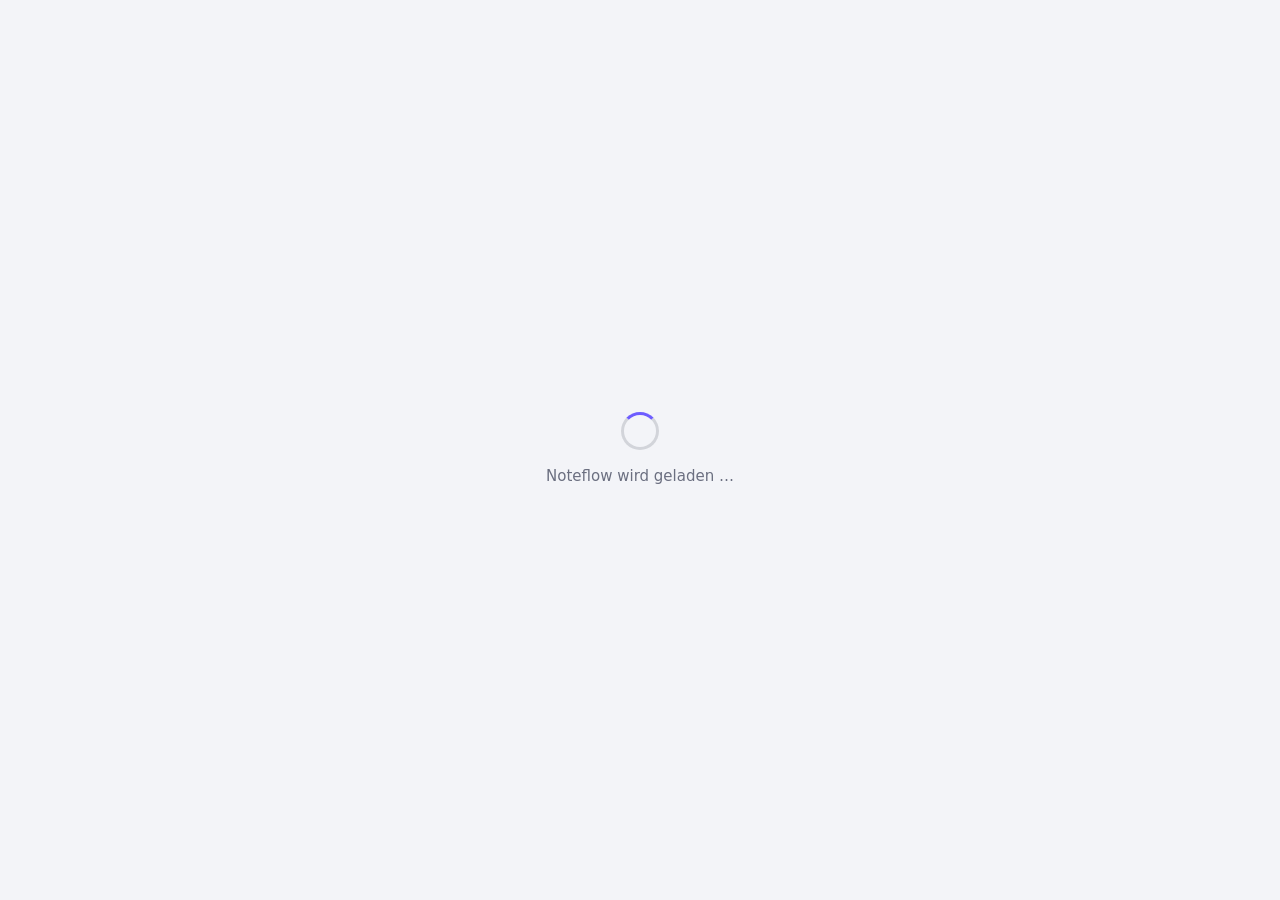
==== commit c67ccdac: "App heißt jetzt Noteflow Sichtbarer Name in Web-App, Manifest, Android-App, Backup- und Dateinamen. " ====
--- a/web/index.html
+++ b/web/index.html
@@ -6,8 +6,8 @@
 <meta name="theme-color" content="#f3f4f8">
 <meta name="mobile-web-app-capable" content="yes">
 <meta name="apple-mobile-web-app-capable" content="yes">
-<meta name="description" content="Notion – moderne Notiz-App mit S-Pen, geschrieben in Rust.">
-<title>Notion</title>
+<meta name="description" content="Noteflow – moderne Notiz-App mit S-Pen, geschrieben in Rust.">
+<title>Noteflow</title>
 <link rel="manifest" href="manifest.webmanifest">
 <link rel="icon" href="icons/icon.svg" type="image/svg+xml">
 <link rel="apple-touch-icon" href="icons/icon-192.png">
@@ -73,6 +73,12 @@
     <symbol id="i-split" viewBox="0 0 24 24"><rect x="3" y="4" width="18" height="16" rx="2.5"/><path d="M12 4v16"/></symbol>
     <symbol id="i-multi" viewBox="0 0 24 24"><rect x="3" y="3" width="8" height="8" rx="2"/><rect x="13" y="13" width="8" height="8" rx="2"/><path d="M14.5 6.5l2 2 3.5-4M4.5 17.5l2 2 3.5-4"/></symbol>
     <symbol id="i-grades" viewBox="0 0 24 24"><rect x="3" y="3" width="18" height="18" rx="3"/><path d="M7 16v-3M12 16V8M17 16v-6"/></symbol>
+    <symbol id="i-replay" viewBox="0 0 24 24"><path d="M3 12a9 9 0 1 0 3-6.7"/><path d="M3 4v5h5"/><path d="M10 9l5 3-5 3z"/></symbol>
+    <symbol id="i-restart" viewBox="0 0 24 24"><path d="M6 5v14"/><path d="M19 5 9 12l10 7z"/></symbol>
+    <symbol id="i-play" viewBox="0 0 24 24"><path d="M7 4.5v15l13-7.5z" fill="currentColor"/></symbol>
+    <symbol id="i-pause" viewBox="0 0 24 24"><rect x="6" y="4.5" width="4" height="15" rx="1" fill="currentColor"/><rect x="14" y="4.5" width="4" height="15" rx="1" fill="currentColor"/></symbol>
+    <symbol id="i-film" viewBox="0 0 24 24"><rect x="3" y="4" width="18" height="16" rx="2"/><path d="M7 4v16M17 4v16M3 9h4M3 15h4M17 9h4M17 15h4"/></symbol>
+    <symbol id="i-frac" viewBox="0 0 24 24"><path d="M5 12h14"/><path d="M10 3.5h3v5"/><path d="M9 15.5h4.5a1.8 1.8 0 0 1 0 3.6H10a1.6 1.6 0 0 0 0 3.2h4"/></symbol>
     <symbol id="i-sigma" viewBox="0 0 24 24"><path d="M18 5V4H6l7 8-7 8h12v-1"/></symbol>
     <symbol id="i-sticker" viewBox="0 0 24 24"><path d="M15 3H6a3 3 0 0 0-3 3v12a3 3 0 0 0 3 3h7l8-8V6a3 3 0 0 0-3-3z"/><path d="M13 21v-5a3 3 0 0 1 3-3h5"/><path d="M8.5 9.5h.01M14.5 9.5h.01"/></symbol>
     <symbol id="i-pin" viewBox="0 0 24 24"><path d="M9 3h6l-1 6 4 4H6l4-4z"/><path d="M12 13v8"/></symbol>
@@ -104,7 +110,7 @@
     <div class="lib-brand">
       <div class="logo"><svg><use href="#i-nib"/></svg></div>
       <div>
-        <h1 id="lib-h1">Notion</h1>
+        <h1 id="lib-h1">Noteflow</h1>
         <span id="lib-count" class="muted">–</span>
       </div>
     </div>
@@ -206,6 +212,18 @@
     <button id="zoom-label" data-act="fit" title="Seitenbreite">100%</button>
   </div>
 
+  <div id="replay-bar" class="replay-bar glass">
+    <button class="icon-btn small" data-act="replay-restart" title="Von vorn"><svg><use href="#i-restart"/></svg></button>
+    <button class="replay-play" id="replay-play" data-act="replay-play" title="Pause"><svg class="i-pause"><use href="#i-pause"/></svg><svg class="i-play"><use href="#i-play"/></svg></button>
+    <input type="range" id="replay-pos" data-input="replay-pos" min="0" max="1000" value="0">
+    <span id="replay-time" class="replay-time">0:00</span>
+    <button class="replay-speed" id="replay-speed" data-act="replay-speed" title="Tempo">1×</button>
+    <span class="sep"></span>
+    <button class="icon-btn small" data-act="replay-video" title="Als Video speichern"><svg><use href="#i-film"/></svg></button>
+    <button class="icon-btn small" data-act="replay-share" title="Video teilen"><svg><use href="#i-share"/></svg></button>
+    <button class="icon-btn small" data-act="replay-close" title="Beenden"><svg><use href="#i-close"/></svg></button>
+  </div>
+
   <div id="sel-menu" class="sel-menu glass hidden">
     <div class="sel-colors" id="sel-colors"></div>
     <span class="sep"></span>
@@ -259,29 +277,41 @@
 <div id="pop-tool" class="popover glass hidden"></div>
 
 <!-- Mehr-Menü -->
-<div id="pop-more" class="popover menu glass hidden">
-  <button class="mi" data-act="share-menu"><svg><use href="#i-share"/></svg>Teilen …</button>
-  <button class="mi" data-act="export-pdf"><svg><use href="#i-export"/></svg>Als PDF exportieren</button>
-  <button class="mi" data-act="export-page-pdf"><svg><use href="#i-export"/></svg>Diese Seite als PDF</button>
-  <button class="mi" data-act="export-png"><svg><use href="#i-image"/></svg>Seite als Bild (PNG)</button>
-  <button class="mi" data-act="export-znote"><svg><use href="#i-copy"/></svg>Backup speichern (.znote)</button>
-  <hr>
-  <button class="mi" data-act="page-title"><svg><use href="#i-toc"/></svg>Seitentitel (Inhaltsverzeichnis) …</button>
-  <button class="mi" data-act="template"><svg><use href="#i-pages"/></svg>Vorlage &amp; Papier ändern …</button>
-  <button class="mi" data-act="ed-cover"><svg><use href="#i-palette"/></svg>Cover ändern …</button>
-  <button class="mi" data-act="cover-page"><svg><use href="#i-template"/></svg><span id="cover-page-label">Deckblatt hinzufügen</span></button>
-  <button class="mi" data-act="pdf-insert"><svg><use href="#i-pdf"/></svg>PDF-Seiten einfügen …</button>
-  <button class="mi" data-act="bookmark"><svg><use href="#i-bookmark"/></svg><span id="bm-label">Lesezeichen setzen</span></button>
-  <button class="mi" data-act="marks"><svg><use href="#i-tag"/></svg>Markierung &amp; Schlagwörter …</button>
-  <button class="mi" data-act="rotate-page"><svg><use href="#i-rot-cw"/></svg>Seite drehen (Hoch/Quer)</button>
-  <button class="mi" data-act="dup-page"><svg><use href="#i-dup"/></svg>Seite duplizieren</button>
-  <button class="mi" data-act="page-to"><svg><use href="#i-move-page"/></svg>Seite in anderes Notizbuch …</button>
-  <button class="mi danger" data-act="del-page"><svg><use href="#i-trash"/></svg>Seite löschen</button>
-  <hr>
-  <button class="mi" data-act="present"><svg><use href="#i-present"/></svg>Präsentieren</button>
-  <button class="mi" data-act="study"><svg><use href="#i-cards"/></svg>Lernkarten</button>
-  <button class="mi" data-act="save-template"><svg><use href="#i-template"/></svg>Als Notizbuchvorlage speichern …</button>
-  <button class="mi" data-act="settings"><svg><use href="#i-settings"/></svg>Einstellungen &amp; S-Pen</button>
+<div id="pop-more" class="popover menu glass hidden" data-tab="page">
+  <div class="more-quick">
+    <button data-act="share-menu"><svg><use href="#i-share"/></svg><span>Teilen</span></button>
+    <button data-act="present"><svg><use href="#i-present"/></svg><span>Präsentieren</span></button>
+    <button data-act="replay"><svg><use href="#i-replay"/></svg><span>Zeitraffer</span></button>
+    <button data-act="study"><svg><use href="#i-cards"/></svg><span>Lernkarten</span></button>
+  </div>
+  <div class="seg more-tabs">
+    <button data-act="more-tab" data-arg="page" id="more-tab-page" class="active">Seite</button>
+    <button data-act="more-tab" data-arg="nb" id="more-tab-nb">Notizbuch</button>
+    <button data-act="more-tab" data-arg="export" id="more-tab-export">Export</button>
+  </div>
+  <div class="more-group" data-g="page">
+    <button class="mi" data-act="page-title"><svg><use href="#i-toc"/></svg>Seitentitel …</button>
+    <button class="mi" data-act="bookmark"><svg><use href="#i-bookmark"/></svg><span id="bm-label">Lesezeichen setzen</span></button>
+    <button class="mi" data-act="marks"><svg><use href="#i-tag"/></svg>Markierung &amp; Schlagwörter …</button>
+    <button class="mi" data-act="rotate-page"><svg><use href="#i-rot-cw"/></svg>Seite drehen</button>
+    <button class="mi" data-act="dup-page"><svg><use href="#i-dup"/></svg>Seite duplizieren</button>
+    <button class="mi" data-act="page-to"><svg><use href="#i-move-page"/></svg>In anderes Notizbuch …</button>
+    <button class="mi danger" data-act="del-page"><svg><use href="#i-trash"/></svg>Seite löschen</button>
+  </div>
+  <div class="more-group" data-g="nb">
+    <button class="mi" data-act="template"><svg><use href="#i-pages"/></svg>Vorlage &amp; Papier …</button>
+    <button class="mi" data-act="ed-cover"><svg><use href="#i-palette"/></svg>Cover ändern …</button>
+    <button class="mi" data-act="cover-page"><svg><use href="#i-template"/></svg><span id="cover-page-label">Deckblatt hinzufügen</span></button>
+    <button class="mi" data-act="pdf-insert"><svg><use href="#i-pdf"/></svg>PDF-Seiten einfügen …</button>
+    <button class="mi" data-act="save-template"><svg><use href="#i-template"/></svg>Als Vorlage speichern …</button>
+    <button class="mi" data-act="settings"><svg><use href="#i-settings"/></svg>Einstellungen &amp; S-Pen</button>
+  </div>
+  <div class="more-group" data-g="export">
+    <button class="mi" data-act="export-pdf"><svg><use href="#i-export"/></svg>Notizbuch als PDF</button>
+    <button class="mi" data-act="export-page-pdf"><svg><use href="#i-export"/></svg>Diese Seite als PDF</button>
+    <button class="mi" data-act="export-png"><svg><use href="#i-image"/></svg>Seite als Bild (PNG)</button>
+    <button class="mi" data-act="export-znote"><svg><use href="#i-copy"/></svg>Backup (.znote)</button>
+  </div>
 </div>
 
 <!-- Ausrichten -->
@@ -313,6 +343,7 @@
 <!-- Import-Menü (Startbildschirm) -->
 <div id="pop-import" class="popover menu glass hidden">
   <button class="mi" data-act="import-pdf"><svg><use href="#i-pdf"/></svg>PDF als Notizbuch …</button>
+  <button class="mi" data-act="import-ink"><svg><use href="#i-pen"/></svg><span>Handschrift-PDF (z. B. GoodNotes) …<small class="mi-sub">Handschrift einzeln radierbar</small></span></button>
   <button class="mi" data-act="import-image"><svg><use href="#i-image"/></svg>Bild als Notizbuch …</button>
   <button class="mi" data-act="import"><svg><use href="#i-import"/></svg>Notizbuch-Datei oder Backup …</button>
   <p class="hint menu-hint">Ein PDF wird zum eigenen Notizbuch – jede Seite zum Hineinschreiben.</p>
@@ -335,6 +366,7 @@
   <button class="mi" data-act="pdf-insert"><svg><use href="#i-pdf"/></svg>PDF-Seiten …</button>
   <hr>
   <button class="mi" data-act="symbol-menu"><svg><use href="#i-sigma"/></svg>Symbole …</button>
+  <button class="mi" data-act="frac-menu"><svg><use href="#i-frac"/></svg>Bruch / Formel …</button>
   <button class="mi" data-act="sticker-menu"><svg><use href="#i-sticker"/></svg>Sticker &amp; Stempel …</button>
   <hr>
   <button class="mi" data-act="insert-date" data-arg="long"><svg><use href="#i-calendar"/></svg>Datum</button>
@@ -578,6 +610,26 @@
   </div>
 </div>
 
+<!-- Bruch / Formel -->
+<div id="modal-frac" class="modal hidden">
+  <div class="modal-card glass frac-card">
+    <div class="modal-head"><h2>Bruch / Formel</h2><button class="icon-btn small" data-act="modal-close" title="Schließen"><svg><use href="#i-close"/></svg></button></div>
+    <label class="field"><span>Formel <small class="muted">– „/“ macht einen Bruch, Klammern fassen zusammen: (a+b)/(c-d)</small></span><input id="frac-text" data-input="frac-text" autocomplete="off" spellcheck="false" placeholder="z. B. x = (a+b)/(c-d) + 1/2"></label>
+    <div class="frac-keys">
+      <button data-act="frac-add" data-arg="/">Bruch /</button>
+      <button data-act="frac-add" data-arg="(">(</button><button data-act="frac-add" data-arg=")">)</button>
+      <button data-act="frac-add" data-arg=" = ">=</button><button data-act="frac-add" data-arg=" + ">+</button><button data-act="frac-add" data-arg=" − ">−</button>
+      <button data-act="frac-add" data-arg="·">·</button><button data-act="frac-add" data-arg="²">x²</button><button data-act="frac-add" data-arg="³">x³</button>
+      <button data-act="frac-add" data-arg="√">√</button><button data-act="frac-add" data-arg="π">π</button><button data-act="frac-add" data-arg="Ω">Ω</button>
+    </div>
+    <div id="frac-preview" class="ins-preview frac-preview"></div>
+    <div class="modal-actions">
+      <button class="btn ghost" data-act="modal-close">Abbrechen</button>
+      <button class="btn primary" data-act="frac-insert">Einfügen</button>
+    </div>
+  </div>
+</div>
+
 <!-- Symbol-Palette -->
 <div id="modal-symbols" class="modal hidden">
   <div class="modal-card glass sym-card">
@@ -712,17 +764,18 @@
       <li><b>Lasso</b>: einkreisen → verschieben, Ecke ziehen zum Skalieren, Farbe ändern, kopieren · leerer Tipp → Einfügen</li>
       <li><b>Tastatur</b>: P Stift · H Textmarker · E Radierer · L Lasso · S Formen · T Text · Strg+Z/Y · Entf</li>
     </ul>
-    <p class="muted small-print">Notion · Rust + WebAssembly · <span id="save-state">gespeichert</span></p>
+    <p class="muted small-print">Noteflow · Rust + WebAssembly · <span id="save-state">gespeichert</span></p>
     <p class="muted small-print">Version <b id="set-version">–</b></p>
   </div>
 </div>
 
-<div id="loading"><div class="spinner"></div><span>Notion wird geladen …</span></div>
+<div id="loading"><div class="spinner"></div><span>Noteflow wird geladen …</span></div>
 <div id="toast"></div>
 <div id="busy" class="busy hidden"><div class="busy-card glass"><div class="spinner"></div><span id="busy-text">Bitte warten …</span></div></div>
 <input type="file" id="file-image" accept="image/*" hidden>
 <input type="file" id="file-import-pdf" accept="application/pdf,.pdf" hidden>
 <input type="file" id="file-import-image" accept="image/*" hidden>
+<input type="file" id="file-import-ink" accept="application/pdf,.pdf" hidden>
 <input type="file" id="file-import" accept=".znote,.zbackup,.zeichen,.pdf,application/pdf,image/*,application/octet-stream" hidden>
 <input type="file" id="file-paper" accept="image/*" hidden>
 <input type="file" id="file-pdf" accept=".pdf,application/pdf" hidden>
--- a/web/style.css
+++ b/web/style.css
@@ -170,7 +170,8 @@
 .tb.active { background: var(--grad); color: #fff; box-shadow: 0 6px 16px rgba(109,92,255,.35); }
 .tb.disabled { opacity: .28; pointer-events: none; }
 .sep { width: 1px; height: 26px; background: var(--line2); margin: 0 6px; }
-.favs { display: flex; align-items: center; gap: 2px; }
+.favs { display: flex; align-items: center; justify-content: center; gap: 2px; width: 202px; flex: 0 0 202px; }
+.fav-label { font-size: 13px; font-weight: 650; color: var(--muted); white-space: nowrap; }
 .fav-color, .fav-size { width: 32px; height: 42px; display: grid; place-items: center; border-radius: 10px; }
 .fav-color span { width: 22px; height: 22px; border-radius: 50%; box-shadow: 0 0 0 1px var(--line2); transition: transform .15s; }
 .fav-color.active span { box-shadow: 0 0 0 2px var(--surface), 0 0 0 4px var(--accent); transform: scale(1.05); }
@@ -866,3 +867,42 @@
 
 /* Lasso-Bereich ohne Elemente (z. B. PDF): nur Kopieren, Duplizieren, Lernkarte, Link */
 .sel-menu.region .sel-colors, .sel-menu.region .sep, .sel-menu.region [data-act=sel-align], .sel-menu.region [data-act=sel-pin], .sel-menu.region [data-act=sel-fill], .sel-menu.region [data-act=sel-cut], .sel-menu.region [data-act=sel-delete], .sel-menu.region [data-act=sel-copy-img] { display: none; }
+
+.lasso-modes { display: grid; grid-template-columns: repeat(3, 1fr); width: 100%; margin-bottom: 6px; }
+
+/* Bruch / Formel */
+.frac-card { width: min(560px, calc(100vw - 32px)); }
+.frac-card .field input { font-size: 20px; }
+.frac-keys { display: flex; flex-wrap: wrap; gap: 6px; margin: 12px 0 0; }
+.frac-keys button { min-width: 46px; height: 40px; padding: 0 12px; border-radius: 11px; background: var(--hover); font-size: 17px; font-weight: 600; color: var(--text); }
+.frac-keys button:first-child { background: rgba(109,92,255,.14); color: var(--accent); }
+.frac-preview svg { max-height: 160px; }
+
+.mi .mi-sub { display: block; font-size: 11.5px; color: var(--muted); font-weight: 500; margin-top: 1px; }
+.mi > span { display: flex; flex-direction: column; align-items: flex-start; text-align: left; }
+
+/* Zeitraffer */
+.replay-bar { position: absolute; left: 50%; bottom: calc(var(--safe-bottom) + 14px); transform: translateX(-50%); z-index: 12; display: none; align-items: center; gap: 6px; padding: 6px 8px; border-radius: 18px; background: var(--glass-strong); box-shadow: var(--shadow); width: min(640px, calc(100vw - 32px)); }
+#editor.replaying .replay-bar { display: flex; }
+#editor.replaying .page-pill, #editor.replaying #scrubber { display: none; }
+.replay-play { width: 44px; height: 44px; border-radius: 50%; display: grid; place-items: center; background: var(--grad); color: #fff; flex: 0 0 auto; box-shadow: 0 6px 16px rgba(109,92,255,.35); }
+.replay-play svg { width: 20px; height: 20px; }
+.replay-play .i-play { display: none; }
+.replay-play.paused .i-play { display: block; }
+.replay-play.paused .i-pause { display: none; }
+#replay-pos { flex: 1; min-width: 60px; accent-color: var(--accent); }
+.replay-time { font-size: 12.5px; color: var(--muted); font-variant-numeric: tabular-nums; min-width: 34px; }
+.replay-speed { height: 34px; min-width: 42px; padding: 0 8px; border-radius: 10px; background: var(--hover); font-weight: 750; font-size: 13.5px; color: var(--text); }
+.replay-bar .sep { width: 1px; height: 24px; background: var(--line2); }
+
+/* ⋯-Menü: Schnellkacheln + Reiter */
+#pop-more { width: 320px; padding: 10px; }
+.more-quick { display: grid; grid-template-columns: repeat(4, 1fr); gap: 6px; margin-bottom: 10px; }
+.more-quick button { display: flex; flex-direction: column; align-items: center; gap: 5px; padding: 10px 2px 8px; border-radius: 14px; background: var(--hover); font-size: 11.5px; font-weight: 650; color: var(--text); transition: background .15s, transform .1s; }
+.more-quick button:hover { background: rgba(109,92,255,.13); color: var(--accent); }
+.more-quick button:active { transform: scale(.96); }
+.more-quick svg { width: 22px; height: 22px; color: var(--accent); }
+.more-tabs { display: grid; grid-template-columns: repeat(3, 1fr); width: 100%; margin-bottom: 6px; }
+.more-group { display: none; flex-direction: column; }
+#pop-more[data-tab=page] .more-group[data-g=page], #pop-more[data-tab=nb] .more-group[data-g=nb], #pop-more[data-tab=export] .more-group[data-g=export] { display: flex; }
+#pop-more .mi { padding: 10px 12px; }
